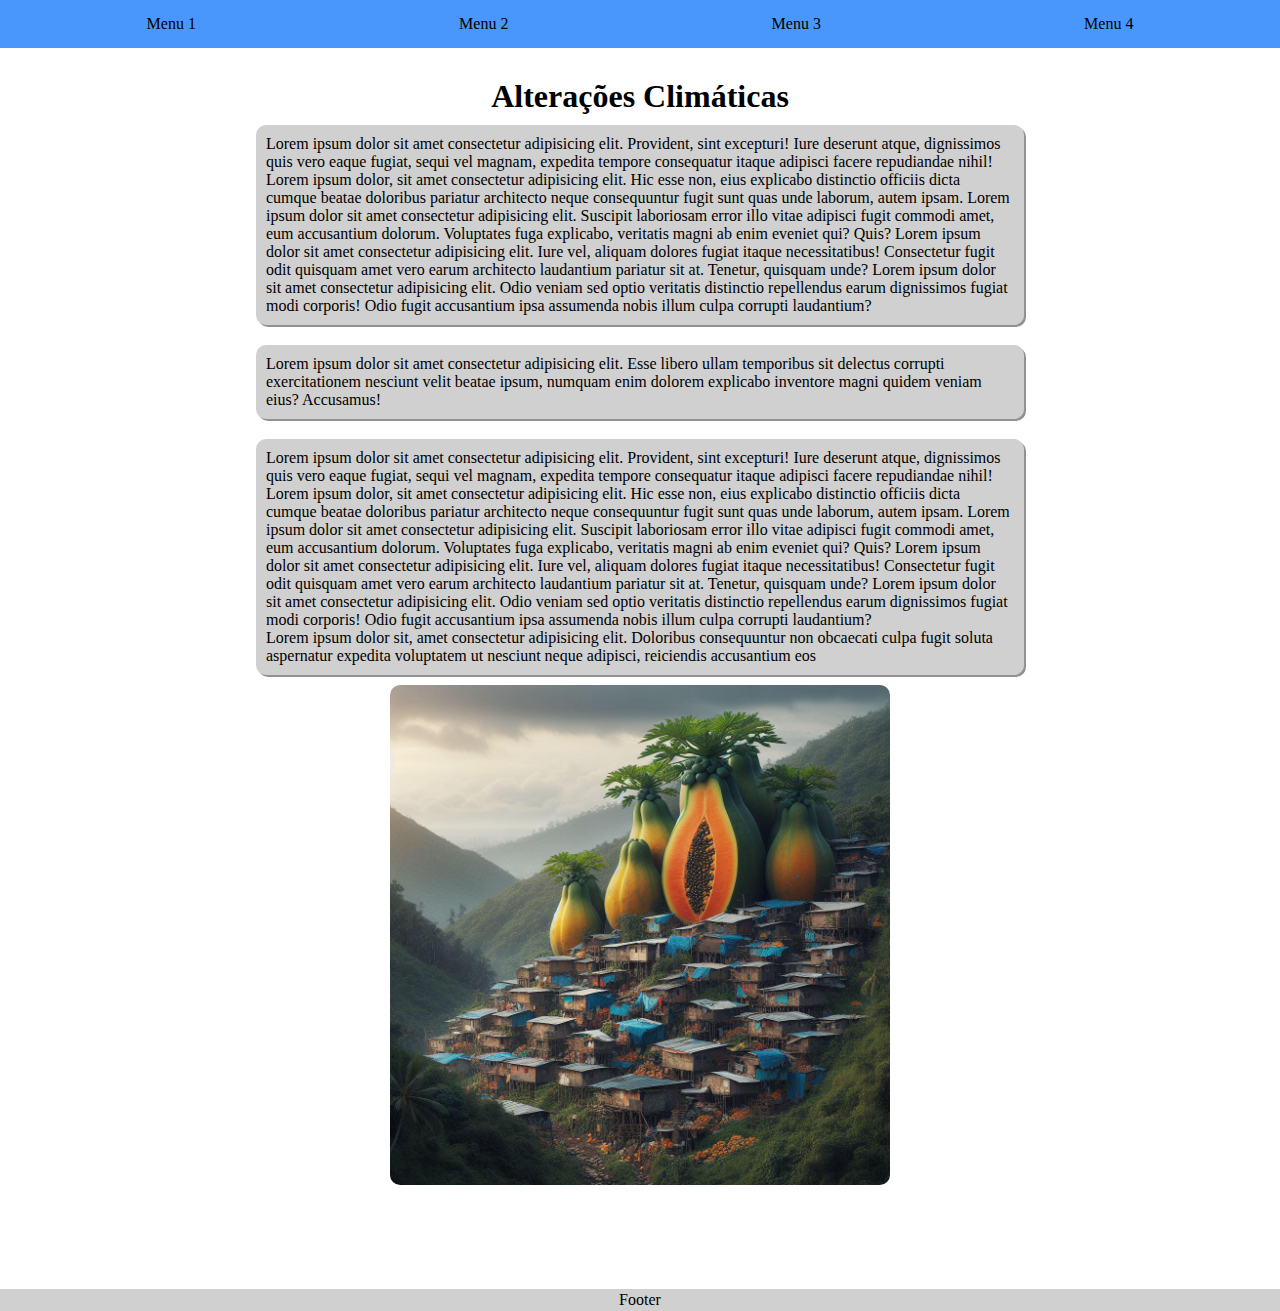
==== index.html @ df06f580 "a" ====
<!DOCTYPE html>
<html lang="pt-br">
<head>
    <meta charset="UTF-8">
    <meta name="viewport" content="width=device-width, initial-scale=1.0">
    <title>APS - PWR</title>
    <link rel="stylesheet" href="estilos/style.css">
</head>
<body>
    <header>
        <!-- Caso agente queira fazer um menú interativo, mais pra frente se tiver muitos tópicos é possivel redirecionar rapidamente com 1 click no menu -->
        <menu>
            <ul class="containerMenu">
                <li>Menu 1</li>
                <li>Menu 2</li>
                <li>Menu 3</li>
                <li>Menu 4</li>
            </ul>
        </menu>
    </header>
    <h1>Alterações Climáticas</h1>
    <!-- Onde colocaremos nosso conteudo -->
    <main class="containerTexto">
        <div class="ScreenTexto">
            <p>Lorem ipsum dolor sit amet consectetur adipisicing elit. Provident, sint excepturi! Iure deserunt atque, dignissimos quis vero eaque fugiat, sequi vel magnam, expedita tempore consequatur itaque adipisci facere repudiandae nihil!</p>
            <p>Lorem ipsum dolor, sit amet consectetur adipisicing elit. Hic esse non, eius explicabo distinctio officiis dicta cumque beatae doloribus pariatur architecto neque consequuntur fugit sunt quas unde laborum, autem ipsam. Lorem ipsum dolor sit amet consectetur adipisicing elit. Suscipit laboriosam error illo vitae adipisci fugit commodi amet, eum accusantium dolorum. Voluptates fuga explicabo, veritatis magni ab enim eveniet qui? Quis? Lorem ipsum dolor sit amet consectetur adipisicing elit. Iure vel, aliquam dolores fugiat itaque necessitatibus! Consectetur fugit odit quisquam amet vero earum architecto laudantium pariatur sit at. Tenetur, quisquam unde? Lorem ipsum dolor sit amet consectetur adipisicing elit. Odio veniam sed optio veritatis distinctio repellendus earum dignissimos fugiat modi corporis! Odio fugit accusantium ipsa assumenda nobis illum culpa corrupti laudantium?</p>
        </div>
        <div class="ScreenTexto">
            <p>Lorem ipsum dolor sit amet consectetur adipisicing elit. Esse libero ullam temporibus sit delectus corrupti exercitationem nesciunt velit beatae ipsum, numquam enim dolorem explicabo inventore magni quidem veniam eius? Accusamus!</p>
        </div>
        <div class="ScreenTexto">
            <p>Lorem ipsum dolor sit amet consectetur adipisicing elit. Provident, sint excepturi! Iure deserunt atque, dignissimos quis vero eaque fugiat, sequi vel magnam, expedita tempore consequatur itaque adipisci facere repudiandae nihil!</p>
            <p>Lorem ipsum dolor, sit amet consectetur adipisicing elit. Hic esse non, eius explicabo distinctio officiis dicta cumque beatae doloribus pariatur architecto neque consequuntur fugit sunt quas unde laborum, autem ipsam. Lorem ipsum dolor sit amet consectetur adipisicing elit. Suscipit laboriosam error illo vitae adipisci fugit commodi amet, eum accusantium dolorum. Voluptates fuga explicabo, veritatis magni ab enim eveniet qui? Quis? Lorem ipsum dolor sit amet consectetur adipisicing elit. Iure vel, aliquam dolores fugiat itaque necessitatibus! Consectetur fugit odit quisquam amet vero earum architecto laudantium pariatur sit at. Tenetur, quisquam unde? Lorem ipsum dolor sit amet consectetur adipisicing elit. Odio veniam sed optio veritatis distinctio repellendus earum dignissimos fugiat modi corporis! Odio fugit accusantium ipsa assumenda nobis illum culpa corrupti laudantium?</p>
            <p>Lorem ipsum dolor sit, amet consectetur adipisicing elit. Doloribus consequuntur non obcaecati culpa fugit soluta aspernatur expedita voluptatem ut nesciunt neque adipisci, reiciendis accusantium eos</p>
        </div>
        <div>
            <img src="imagens/MorroMamao.jpg" alt="MorrmoMamões" class="imagem">
        </div>
    </main>
    <!-- Onde vai ficar nosso rodapé, colocaremos dados nossos -->
    <footer>
        <p>Footer</p>
    </footer>
</body>
</html>
---- estilos/style.css ----
* {
    box-sizing: border-box;
    padding: 0px;
    margin: 0px;

    
}
menu {
    background-color: rgb(73, 151, 253);
    padding: 15px;
    margin-bottom: 30px;
}
menu ul li {
    cursor: pointer;
}
.containerMenu {
    display: flex;
    justify-content: space-around;
    flex-direction: row;
    list-style-type: none;
}
h1 {
    text-align: center;
    
}
.containerTexto {
    display: flex;
    justify-content: center;
    flex-direction: column;
    align-items: center;
}
.ScreenTexto {
    background-color: #70707054;

    width: 60%;
    margin: 10px;
    padding: 10px;

    border-radius: 10px;
    box-shadow: 2px 2px 0px 0px rgb(146, 145, 145);
}
.imagem {
    justify-content: center;
    border-radius: 10px;
    width: 500px;
}








footer {
    background-color: #70707054;
    margin: 100px 0px 0px 0px;
    padding: 2px;
    text-align: center;
}
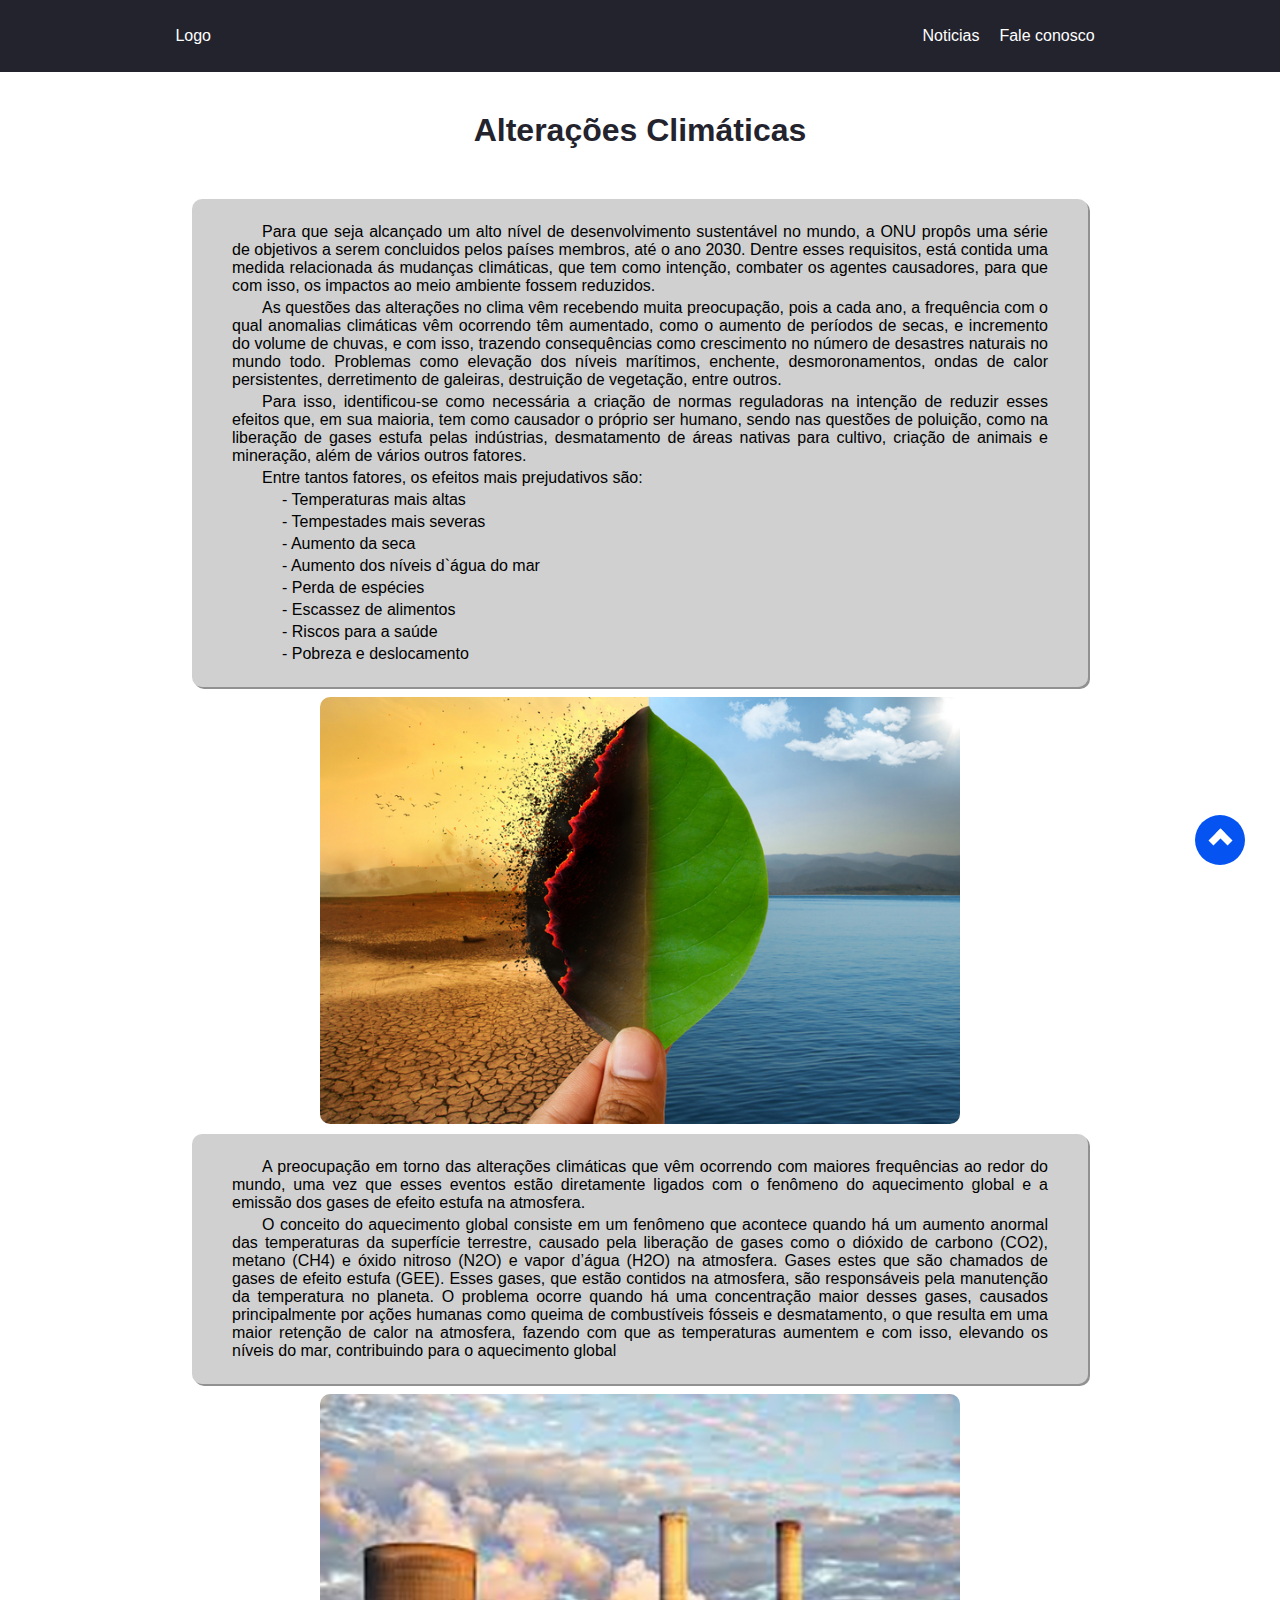
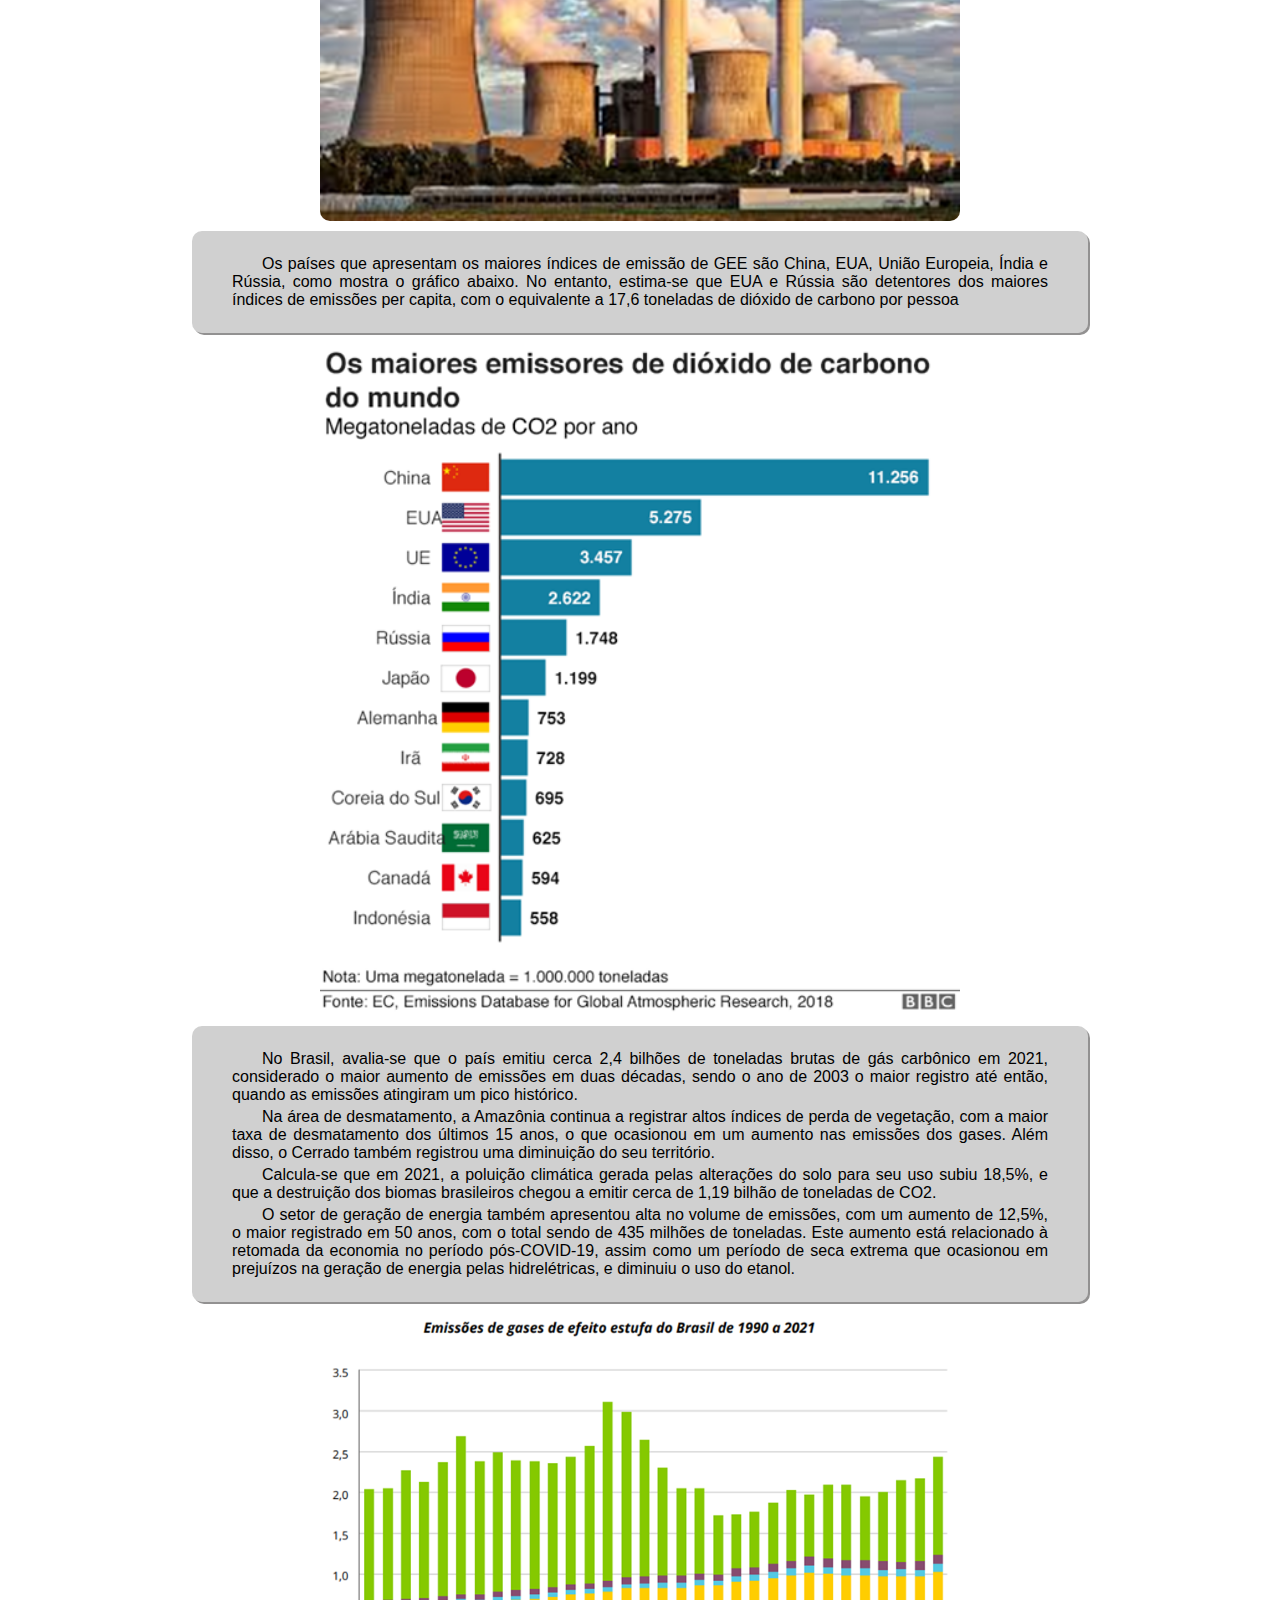
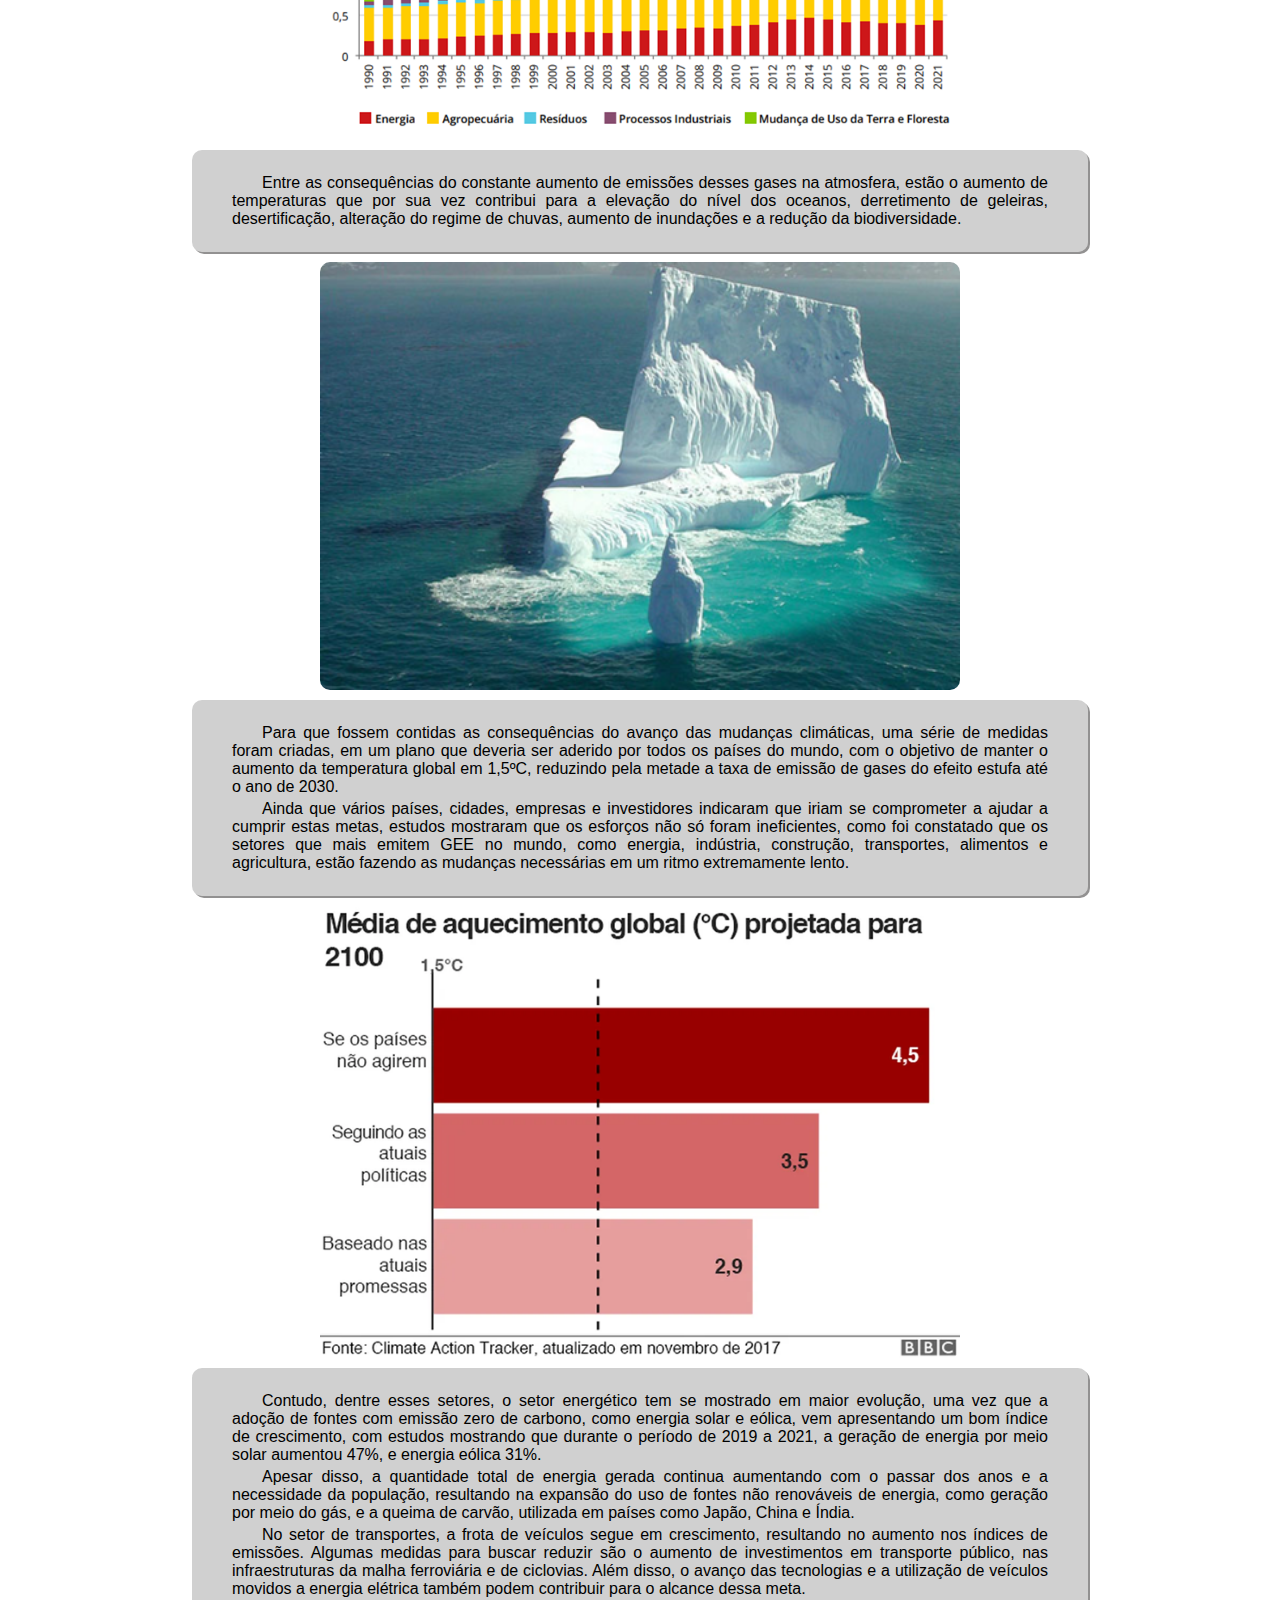
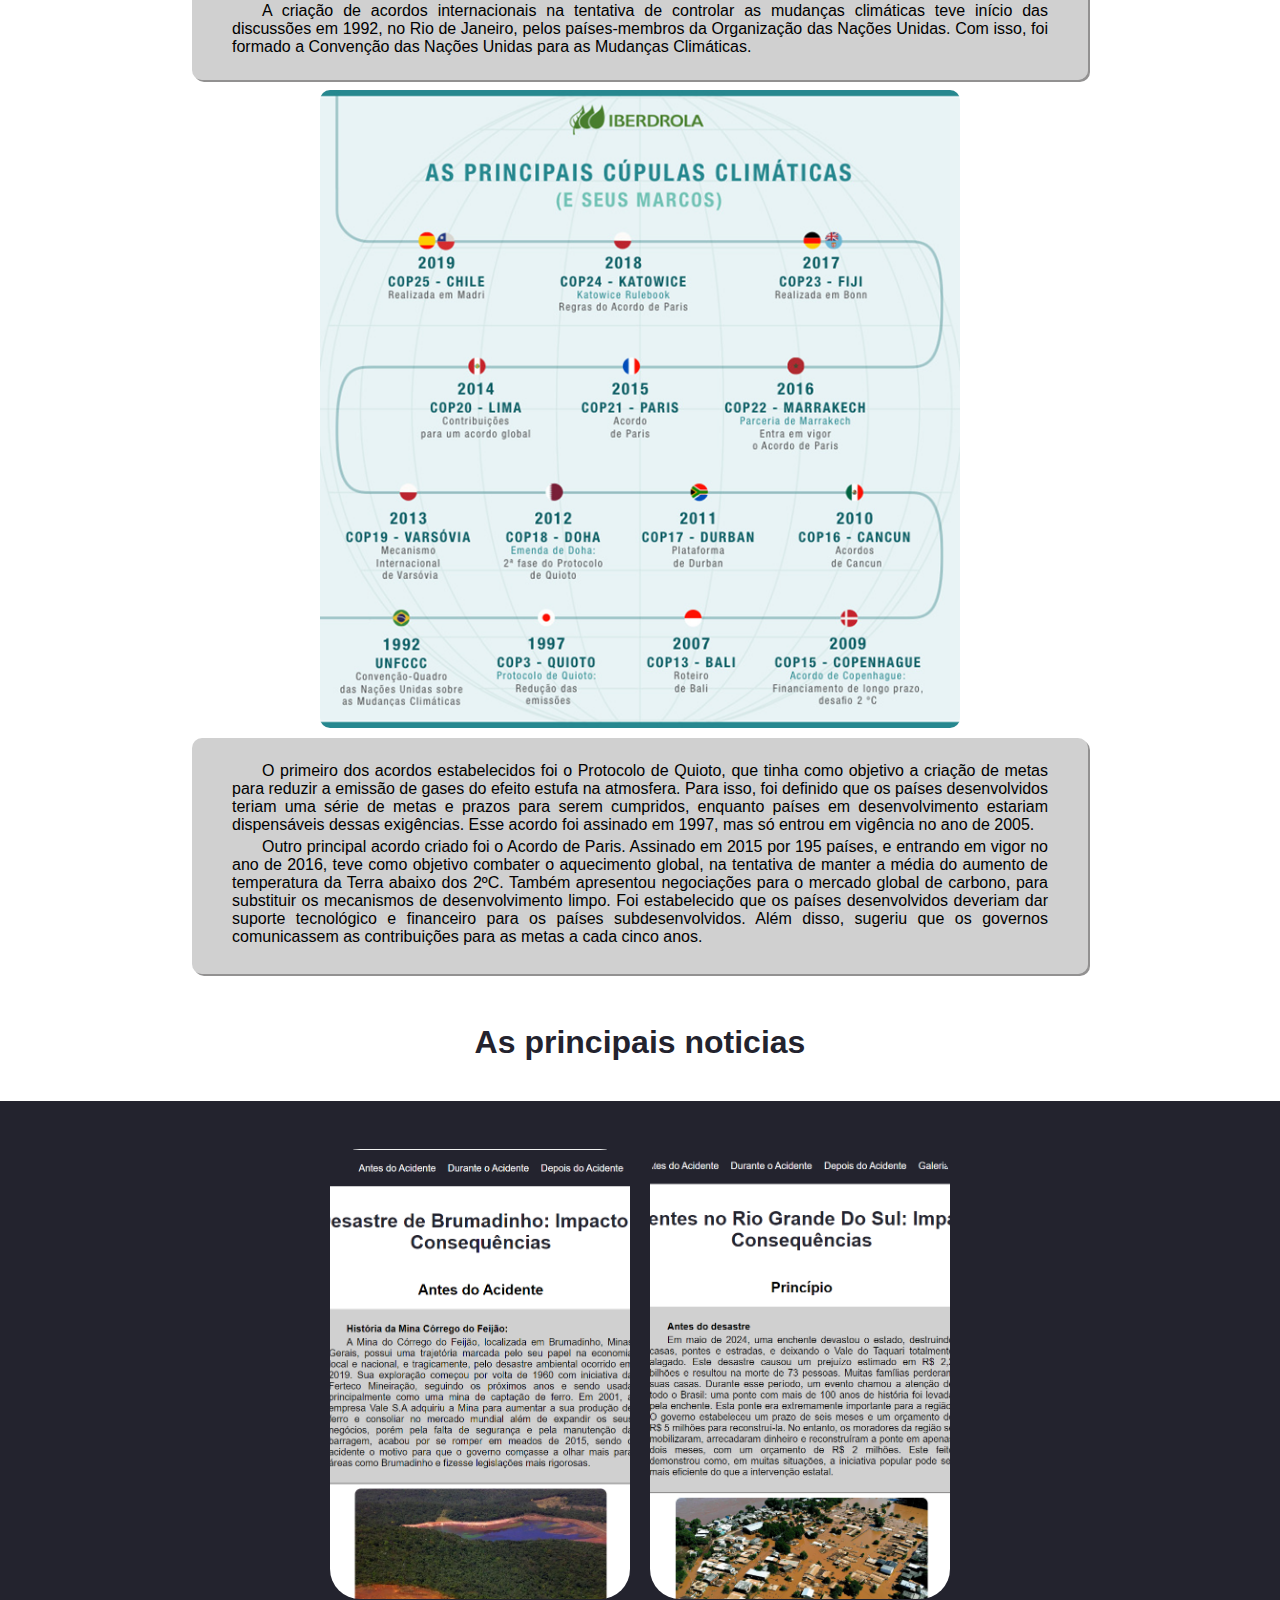
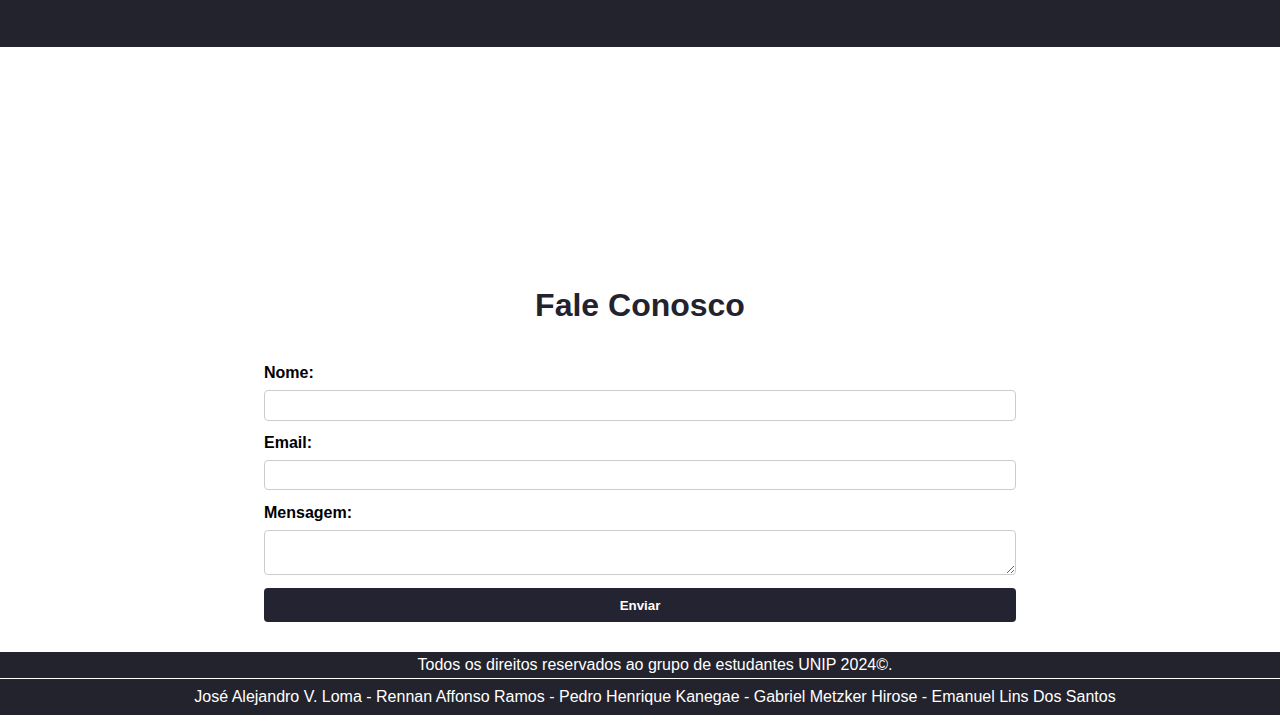
==== commit 26a72573: "finalizado" ====
--- a/index.html
+++ b/index.html
@@ -9,37 +9,128 @@
 <body>
     <header>
         <!-- Caso agente queira fazer um menú interativo, mais pra frente se tiver muitos tópicos é possivel redirecionar rapidamente com 1 click no menu -->
-        <menu>
-            <ul class="containerMenu">
-                <li>Menu 1</li>
-                <li>Menu 2</li>
-                <li>Menu 3</li>
-                <li>Menu 4</li>
+        <nav id="nav">
+            <a href="/" id="logo">Logo</a>
+                <div id="hamburguer" >
+                    <span class="animacao"></span>
+                    <span class="animacao"></span>
+                    <span class="animacao"></span>
+                    <span class="animacao"></span>
+                    <button id="screen_burguer"  onclick="burguer()">
+                        <div id="elementBurguer">
+                            <a id="burguer">
+                                <span></span>
+                                <span></span>
+                                <span></span>
+                                <span></span>
+                            </a>
+                        </div>
+                    </button>
+                </div>
+            </button>
+            <ul id="menu" role="menu">
+                <li><a href="#noticias">Noticias</a></li>
+                <li><a href="#contato">Fale conosco</a></li>
             </ul>
-        </menu>
+        </nav>
     </header>
+    <main></main>
     <h1>Alterações Climáticas</h1>
     <!-- Onde colocaremos nosso conteudo -->
     <main class="containerTexto">
         <div class="ScreenTexto">
-            <p>Lorem ipsum dolor sit amet consectetur adipisicing elit. Provident, sint excepturi! Iure deserunt atque, dignissimos quis vero eaque fugiat, sequi vel magnam, expedita tempore consequatur itaque adipisci facere repudiandae nihil!</p>
-            <p>Lorem ipsum dolor, sit amet consectetur adipisicing elit. Hic esse non, eius explicabo distinctio officiis dicta cumque beatae doloribus pariatur architecto neque consequuntur fugit sunt quas unde laborum, autem ipsam. Lorem ipsum dolor sit amet consectetur adipisicing elit. Suscipit laboriosam error illo vitae adipisci fugit commodi amet, eum accusantium dolorum. Voluptates fuga explicabo, veritatis magni ab enim eveniet qui? Quis? Lorem ipsum dolor sit amet consectetur adipisicing elit. Iure vel, aliquam dolores fugiat itaque necessitatibus! Consectetur fugit odit quisquam amet vero earum architecto laudantium pariatur sit at. Tenetur, quisquam unde? Lorem ipsum dolor sit amet consectetur adipisicing elit. Odio veniam sed optio veritatis distinctio repellendus earum dignissimos fugiat modi corporis! Odio fugit accusantium ipsa assumenda nobis illum culpa corrupti laudantium?</p>
+            <p>Para que seja alcançado um alto nível de desenvolvimento sustentável no mundo, a ONU propôs uma série de objetivos a serem concluidos pelos países membros, até o ano 2030. Dentre esses requisitos, está contida uma medida relacionada ás mudanças climáticas, que tem como intenção, combater os agentes causadores, para que com isso, os impactos ao meio ambiente fossem reduzidos.</p>
+            <p>As questões das alterações no clima vêm recebendo muita preocupação, pois a cada ano, a frequência com o qual anomalias climáticas vêm ocorrendo têm aumentado, como o aumento de períodos de secas, e incremento do volume de chuvas, e com isso, trazendo consequências como crescimento no número de desastres naturais no mundo todo. Problemas como elevação dos níveis marítimos, enchente, desmoronamentos, ondas de calor persistentes, derretimento de galeiras, destruição de vegetação, entre outros.</p>
+            <p>Para isso, identificou-se como necessária a criação de normas reguladoras na intenção de reduzir esses efeitos que, em sua maioria, tem como causador o próprio ser humano, sendo nas questões de poluição, como na liberação de gases estufa pelas indústrias, desmatamento de áreas nativas para cultivo, criação de animais e mineração, além de vários outros fatores.</p>
+            <p>Entre tantos fatores, os efeitos mais prejudativos são:</p>
+            <li>- Temperaturas mais altas</li>
+            <li>- Tempestades mais severas</li>
+            <li>- Aumento da seca</li>
+            <li>- Aumento dos níveis d`água do mar</li>
+            <li>- Perda de espécies</li>
+            <li>- Escassez de alimentos</li>
+            <li>- Riscos para a saúde</li>
+            <li>- Pobreza e deslocamento</li>
         </div>
+        <img src="imagens/Imagem-Intro.jpg" alt="poluição">
         <div class="ScreenTexto">
-            <p>Lorem ipsum dolor sit amet consectetur adipisicing elit. Esse libero ullam temporibus sit delectus corrupti exercitationem nesciunt velit beatae ipsum, numquam enim dolorem explicabo inventore magni quidem veniam eius? Accusamus!</p>
+            <p>A preocupação em torno das alterações climáticas que vêm ocorrendo com maiores frequências ao redor do mundo, uma vez que esses eventos estão diretamente ligados com o fenômeno do aquecimento global e a emissão dos gases de efeito estufa na atmosfera.</p>
+            <p>O conceito do aquecimento global consiste em um fenômeno que acontece quando há um aumento anormal das temperaturas da superfície terrestre, causado pela liberação de gases como o dióxido de carbono (CO2), metano (CH4) e óxido nitroso (N2O) e vapor d’água (H2O) na atmosfera. Gases estes que são chamados de gases de efeito estufa (GEE). Esses gases, que estão contidos na atmosfera, são responsáveis pela manutenção da temperatura no planeta. O problema ocorre quando há uma concentração maior desses gases, causados principalmente por ações humanas como queima de combustíveis fósseis e desmatamento, o que resulta em uma maior retenção de calor na atmosfera, fazendo com que as temperaturas aumentem e com isso, elevando os níveis do mar, contribuindo para o aquecimento global</p>
         </div>
+        <img src="imagens/Image-2.png" alt="usinas">
         <div class="ScreenTexto">
-            <p>Lorem ipsum dolor sit amet consectetur adipisicing elit. Provident, sint excepturi! Iure deserunt atque, dignissimos quis vero eaque fugiat, sequi vel magnam, expedita tempore consequatur itaque adipisci facere repudiandae nihil!</p>
-            <p>Lorem ipsum dolor, sit amet consectetur adipisicing elit. Hic esse non, eius explicabo distinctio officiis dicta cumque beatae doloribus pariatur architecto neque consequuntur fugit sunt quas unde laborum, autem ipsam. Lorem ipsum dolor sit amet consectetur adipisicing elit. Suscipit laboriosam error illo vitae adipisci fugit commodi amet, eum accusantium dolorum. Voluptates fuga explicabo, veritatis magni ab enim eveniet qui? Quis? Lorem ipsum dolor sit amet consectetur adipisicing elit. Iure vel, aliquam dolores fugiat itaque necessitatibus! Consectetur fugit odit quisquam amet vero earum architecto laudantium pariatur sit at. Tenetur, quisquam unde? Lorem ipsum dolor sit amet consectetur adipisicing elit. Odio veniam sed optio veritatis distinctio repellendus earum dignissimos fugiat modi corporis! Odio fugit accusantium ipsa assumenda nobis illum culpa corrupti laudantium?</p>
-            <p>Lorem ipsum dolor sit, amet consectetur adipisicing elit. Doloribus consequuntur non obcaecati culpa fugit soluta aspernatur expedita voluptatem ut nesciunt neque adipisci, reiciendis accusantium eos</p>
+            <p>Os países que apresentam os maiores índices de emissão de GEE são China, EUA, União Europeia, Índia e Rússia, como mostra o gráfico abaixo. No entanto, estima-se que EUA e Rússia são detentores dos maiores índices de emissões per capita, com o equivalente  a 17,6 toneladas de dióxido de carbono por pessoa </p>
         </div>
-        <div>
-            <img src="imagens/MorroMamao.jpg" alt="MorrmoMamões" class="imagem">
+        <img src="imagens/image-Paises.png" alt="grafio">
+        <div class="ScreenTexto">
+            <p>No Brasil, avalia-se que o país emitiu cerca 2,4 bilhões de toneladas brutas de gás carbônico em 2021, considerado o maior aumento de emissões em duas décadas, sendo o ano de 2003 o maior registro até então, quando as emissões atingiram um pico histórico. </p>
+            <p>Na área de desmatamento, a Amazônia continua a registrar altos índices de perda de vegetação, com a maior taxa de desmatamento dos últimos 15 anos, o que ocasionou em um aumento nas emissões dos gases.  Além disso, o Cerrado também registrou uma diminuição do seu território. </p>
+            <p>Calcula-se que em 2021, a poluição climática gerada pelas alterações do solo para seu uso subiu 18,5%, e que a destruição dos biomas brasileiros chegou a emitir cerca de 1,19 bilhão de toneladas de CO2. </p>
+            <p>O setor de geração de energia também apresentou alta no volume de emissões, com um aumento de 12,5%, o maior registrado em 50 anos, com o total sendo de 435 milhões de toneladas. Este aumento está relacionado à retomada da economia no período pós-COVID-19, assim como um período de seca extrema que ocasionou em prejuízos na geração de energia pelas hidrelétricas, e diminuiu o uso do etanol.</p>
+        </div>
+        <img src="imagens/image-grafic.png"grafico">
+        <div class="ScreenTexto">
+            <p>Entre as consequências do constante aumento de emissões desses gases na atmosfera, estão o aumento de temperaturas que por sua vez contribui para a elevação do nível dos oceanos, derretimento de geleiras, desertificação, alteração do regime de chuvas, aumento de inundações e a redução da biodiversidade. </p>
+        </div>
+        <img src="imagens/image-iceberg.png" alt="">
+        <div class="ScreenTexto">
+            <p>Para que fossem contidas as consequências do avanço das mudanças climáticas, uma série de medidas foram criadas, em um plano que deveria ser aderido por todos os países do mundo, com o objetivo de manter o aumento da temperatura global em 1,5ºC, reduzindo pela metade a taxa de emissão de gases do efeito estufa até o ano de 2030.</p>
+            <p>Ainda que vários países, cidades, empresas e investidores indicaram que iriam se comprometer a ajudar a cumprir estas metas, estudos mostraram que os esforços não só foram ineficientes, como foi constatado que os setores que mais emitem GEE no mundo, como energia, indústria, construção, transportes, alimentos e agricultura, estão fazendo as mudanças necessárias em um ritmo extremamente lento.</p>
+        </div>
+        <img src="imagens/image-aquec.png" alt="">
+        <div class="ScreenTexto">
+            <p>Contudo, dentre esses setores, o setor energético tem se mostrado em maior evolução, uma vez que a adoção de fontes com emissão zero de carbono, como energia solar e eólica, vem apresentando um bom índice de crescimento, com estudos mostrando que durante o período de 2019 a 2021, a geração de energia por meio solar aumentou 47%, e energia eólica 31%.</p>
+            <p>Apesar disso, a quantidade total de energia gerada continua aumentando com o passar dos anos e a necessidade da população, resultando na expansão do uso de fontes não renováveis de energia, como geração por meio do gás, e a queima de carvão, utilizada em países como Japão, China e Índia.</p>
+            <p>No setor de transportes, a frota de veículos segue em crescimento, resultando no aumento nos índices de emissões. Algumas medidas para buscar reduzir são o aumento de investimentos em transporte público, nas infraestruturas da malha ferroviária e de ciclovias. Além disso, o avanço das tecnologias e a utilização de veículos movidos a energia elétrica também podem contribuir para o alcance dessa meta.</p>
+            <p>A criação de acordos internacionais na tentativa de controlar as mudanças climáticas teve início das discussões em 1992, no Rio de Janeiro, pelos países-membros da Organização das Nações Unidas. Com isso, foi formado a Convenção das Nações Unidas para as Mudanças Climáticas.</p>
+        </div>
+        <img src="imagens/image-cúpulas.png" alt="">
+        <div class="ScreenTexto">
+            <p>O primeiro dos acordos estabelecidos foi o Protocolo de Quioto, que tinha como objetivo a criação de metas para reduzir a emissão de gases do efeito estufa na atmosfera. Para isso, foi definido que os países desenvolvidos teriam uma série de metas e prazos para serem cumpridos, enquanto países em desenvolvimento estariam dispensáveis dessas exigências. Esse acordo foi assinado em 1997, mas só entrou em vigência no ano de 2005. </p>
+            <p>Outro principal acordo criado foi o Acordo de Paris. Assinado em 2015 por 195 países, e entrando em vigor no ano de 2016, teve como objetivo combater o aquecimento global, na tentativa de manter a média do aumento de temperatura da Terra abaixo dos 2ºC. Também apresentou negociações para o mercado global de carbono, para substituir os mecanismos de desenvolvimento limpo. Foi estabelecido que os países desenvolvidos deveriam dar suporte tecnológico e financeiro para os países subdesenvolvidos. Além disso, sugeriu que os governos comunicassem as contribuições para as metas a cada cinco anos.</p>
+            <p></p>
         </div>
     </main>
-    <!-- Onde vai ficar nosso rodapé, colocaremos dados nossos -->
+    <h1>As principais noticias</h2>
+    <section class="content flex" id="noticias">
+        <a href="Paginas/brumadinho.html" target="_blank" id="Brumadinho">
+            <div class="img-port" style="background-image: url(imagens/Brumadinho.png);">
+                <div class="overlay">
+                    <h2>MG - Brumadinhos</h2>
+                    <p id="pOverlay">Acidente que ocorre em Brumadinhos que causa mais de 270 mortos e desparecidos até o momento, um desastre ambiental chocante ocorrido em 2019</p>
+                </div>
+            </div>
+        </a>
+        <a href="Paginas/RioGrandeSul.html" target="_blank" id="RioGrandeDoSul">
+            <div class="img-port" style="background-image: url(imagens/RioGrandeDSul.png);">
+                <div class="overlay">
+                    <h2>Rio Grande Do Sul</h2>
+                    <p id="pOverlay">Recentemente houve um grande enchente que devastou o estado, causando prejuízo de R$ 2,2 bilhões e na morte de 73 pessoas além de desaparecidos. Vai ser marcado na história o incidente que parou o Brasil e chocou o mundo.</p>
+                </div>
+            </div>
+        </a>
+    </section>
+    <section id="contato">
+        <h1>Fale Conosco</h1>
+        <form action="#" method="post">
+            <label for="nome">Nome:</label>
+            <input type="text" id="nome" name="nome" required>
+            <label for="email">Email:</label>
+            <input type="email" id="email" name="email" required>
+            <label for="mensagem">Mensagem:</label>
+            <textarea id="mensagem" name="mensagem" required></textarea>
+            <button type="submit">Enviar</button>
+        </form>
+    </section>
     <footer>
-        <p>Footer</p>
+        <p>Todos os direitos reservados ao grupo de estudantes UNIP 2024©.</p> 
     </footer>
+    <a href="#top" id="btnTop">
+        <div class="arrow up"></div>
+    </a>
+    <div class="copyrightText">
+        <p>José Alejandro V. Loma  -  Rennan Affonso Ramos  -  Pedro Henrique Kanegae  -  Gabriel Metzker Hirose  -  Emanuel Lins Dos Santos</p>
+    </div>
+    <script src="script.js"></script>
 </body>
 </html>--- a/estilos/style.css
+++ b/estilos/style.css
@@ -3,38 +3,170 @@
     padding: 0px;
     margin: 0px;
 
-    
-}
-menu {
-    background-color: rgb(73, 151, 253);
-    padding: 15px;
-    margin-bottom: 30px;
-}
-menu ul li {
-    cursor: pointer;
-}
-.containerMenu {
-    display: flex;
+    font-family: Arial, 'Times New Roman', sans-serif;
+    list-style-type: none;
+}
+html {
+    scroll-behavior: smooth;
+    height: auto;
+}
+/*  
+ Tema escolhido: no minimo 3 página eno maximo 8 página
+ relatorio de linha: maximo 10 pagina 
+*/
+a {
+    color: white;
+    text-decoration: none;
+}
+h1 {
+    color: #23232e;
+    padding: 2.5rem;
+}
+h2 {
+    padding: .5rem;
+}
+nav {
+    display: flex;
+    
     justify-content: space-around;
+    align-items: center;
+
+    background-color: #23232e;
+    height: 8vh;
+}
+#menu {
+    display: flex;
     flex-direction: row;
-    list-style-type: none;
+}
+#menu li {
+    margin: 0px 10px;
 }
 h1 {
     text-align: center;
     
 }
+
+/* ~ Inicio burguer ~ */
+.flex {
+    display: flex;
+}
+#screen_burguer {
+    display: none;
+    background-color: #23232e;
+    border: none;
+    cursor: pointer;
+}
+#burguer {
+    position: relative;
+    background-color: #23232e;
+    cursor: pointer;
+    display: flex;
+    justify-content: center;
+    align-items: center;
+    width: 45px;
+    height: 50px;
+}
+a#burguer span {
+    position: absolute;
+    width: 100%;
+    height: 4px;
+
+    background-color: white;
+    transition: 0.2s all ease;
+}
+
+/* Está é a posição em que deixamos nossos 'traços em branco' parecido ao menu burguer */
+a#burguer span:nth-child(1) {
+    transform: translateY(-10px);
+}
+
+a#burguer span:nth-child(2) {
+    transform: translateY(10px);
+}
+
+/* Está é a a posição que faz ao passar o mouse emcima :hover */
+a#burguer:hover span:nth-child(1) {
+    transform: translateY(-15px);
+}
+
+a#burguer:hover span:nth-child(2) {
+    transform: translateY(15px);
+}
+
+/* Quando se está clicado no burguer ele meio que sobe um pouco até desaparecer pois tem opacity 0  */
+a#burguer.active span:nth-child(1) {
+    transform: translateY(-30px);
+    opacity: 0;
+}
+
+a#burguer.active span:nth-child(2) {
+    transform: translateY(30px);
+    opacity: 0;
+}
+
+/* Rotação para fazer um X */
+a#burguer.active span:nth-child(3),
+a#burguer:active span:nth-child(4) {
+    transform: rotate(0deg);
+
+}
+
+a#burguer.active span:nth-child(3) {
+    transform: rotate(-45deg);
+
+}
+
+a#burguer.active span:nth-child(4) {
+    transform: rotate(45deg);
+
+}
+/* fim do burguer */
+p {
+    display: flex;
+    flex-direction: column;
+
+    margin: 5px;
+
+    text-align: justify;
+    text-indent: 30px;
+    margin: 4px 20px;
+}
+main  li {
+    display: flex;
+    flex-direction: column;
+
+    margin: 5px;
+
+    text-align: justify;
+    text-indent: 30px;
+    margin: 4px 40px;
+
+}
 .containerTexto {
     display: flex;
     justify-content: center;
     flex-direction: column;
+    align-items: center;
+}
+img {
+    width: 50%;
+
+    border-radius: 10px;
+    
+}
+#galeria {
+    display: flex;
+    flex-direction: column;
+    
+    justify-content: center;
     align-items: center;
 }
 .ScreenTexto {
     background-color: #70707054;
 
-    width: 60%;
+    width: 70%;
     margin: 10px;
-    padding: 10px;
+    padding: 20px;
 
     border-radius: 10px;
     box-shadow: 2px 2px 0px 0px rgb(146, 145, 145);
@@ -44,17 +176,212 @@
     border-radius: 10px;
     width: 500px;
 }
-
-
-
-
-
-
-
-
+.flex {
+    display: flex;
+    flex-direction: column;
+    flex-wrap: wrap;
+    flex-direction: row;
+    justify-content: center;
+    align-items: center;
+    position: relative; 
+}
+
+.content::before {
+    content: '';
+    position: absolute;
+    bottom: 0%;
+    width: 100%;
+    height: 75px;
+    
+}
+section.screenTexto.maisProjetos .content {
+    height: auto;
+}
+section.screenTexto.maisProjetos .content::before {
+    visibility: hidden;
+}
+.overlay {
+    display: flex;
+    flex-direction: column;
+    align-items: center;
+    justify-content: space-between;
+
+    position: relative;
+    top: 0;
+    left: 0;
+    font-weight: 500;
+    width: 100%;
+    height: 100%;
+    border-radius: 30px;
+    background-color: rgba(0, 0, 0, 0.5);
+    color: white;
+    opacity: 0;
+}
+
+.overlay:hover {
+    opacity: 1;
+    transition: 1.5s;
+}
+
+.overlay h2 {
+    text-align: center;
+    margin-top: 10px;
+    font-size: 40px;
+}
+
+#pOverlay {
+    display: block;
+    margin: auto 20px;
+
+    text-align: justify;
+}
+#noticias {
+    background-color: #23232e;
+    padding: 40px;
+}
+.img-port {
+    margin: 8px 10px;
+    width: 100%;
+    max-width: 300px;
+    height: 450px;
+    background-color: #0554F2;
+    background-size: cover;
+    background-position: center;
+    border-radius: 30px;
+    transition: 7s;
+    cursor: pointer;
+}
+
+#contato {
+    padding: 200px 0px 30px 0px;
+    max-width: 800px;
+    margin: 0 auto;    
+}
+form {
+    display: flex;
+    flex-direction: column;
+    margin: 0px 3%;
+}
+form h2 {
+    font-weight: bolder;
+    text-align: center;
+}
+form label {
+    margin-bottom: 0.5em;
+    font-weight: bold;
+}
+
+form input, form textarea {
+    margin-bottom: 1em;
+    padding: 0.5em;
+    border: 1px solid #ccc;
+    border-radius: 4px;
+}
+
+form button {
+    padding: 0.7em;
+    border: none;
+    border-radius: 4px;
+    background-color: #232332;
+    color: white;
+    font-weight: bold;
+    cursor: pointer;
+}
+
+form button:hover {
+    background-color: #1a1a2e;
+}
+
+#btnTop {
+    position: fixed;
+    background-color: #0554F2;
+    bottom: 35px;
+    right: 35px;
+    width: 50px;
+    height: 50px;
+    border-radius: 50%;
+    display: flex;
+    flex-direction: row;
+    align-items: center;
+    justify-content: center;
+    cursor: pointer;
+}
+.arrow {
+    border: solid white;
+    border-width: 0 7px 7px 0;
+    padding: 5px;
+    display: inline-block;
+}
+.up {
+    transform: rotate(-135deg);
+    -webkit-transform: rotate(-135deg);
+}
 footer {
-    background-color: #70707054;
-    margin: 100px 0px 0px 0px;
-    padding: 2px;
+    
+    display: flex;
+    align-items: center;
+    justify-content: center;
+    margin-top: 0px;
+
+    background-color: #23232e;
+    color: white;
+}
+.copyrightText {
+    display: flex;
+    align-items: center;
+    justify-content: center;
+
+    color: white;
+    margin-top: 1px;
+    padding: 5px;
     text-align: center;
-}+    background-color: #23232e;
+}
+.ScreenTexto img {
+    margin: 0px 25%;
+}
+#btn-mobile {
+    display: none;
+}
+/* Inicio programação para mobile */
+@media screen and (max-width: 730px) {
+    #screen_burguer {
+        display: block;
+    }
+    #btn-mobile {
+        display: block;
+    }
+    #menu {
+        display: flex;
+        flex-direction: column;
+        position: absolute;
+        width: 100%;
+        top: 60px;
+        right: 0px;
+        background-color: #23232e;
+        height: 0px;
+        z-index: 1000;
+        transition: .6s;
+        visibility: hidden;
+        overflow-y: hidden;
+        
+    }
+    #menu li {
+        padding: 43px 0; 
+    }
+    #menu li:hover {
+        cursor: pointer;
+        background-color: rgba(255, 255, 255, 0.219);
+    }
+    #menu li > a {
+        display: flex;
+        justify-content: center;
+        align-items: center;
+    }
+    
+    #nav.active #menu {
+        height: calc(65vh - 70px);
+        visibility: visible;
+        overflow-y: auto;
+    }    
+}
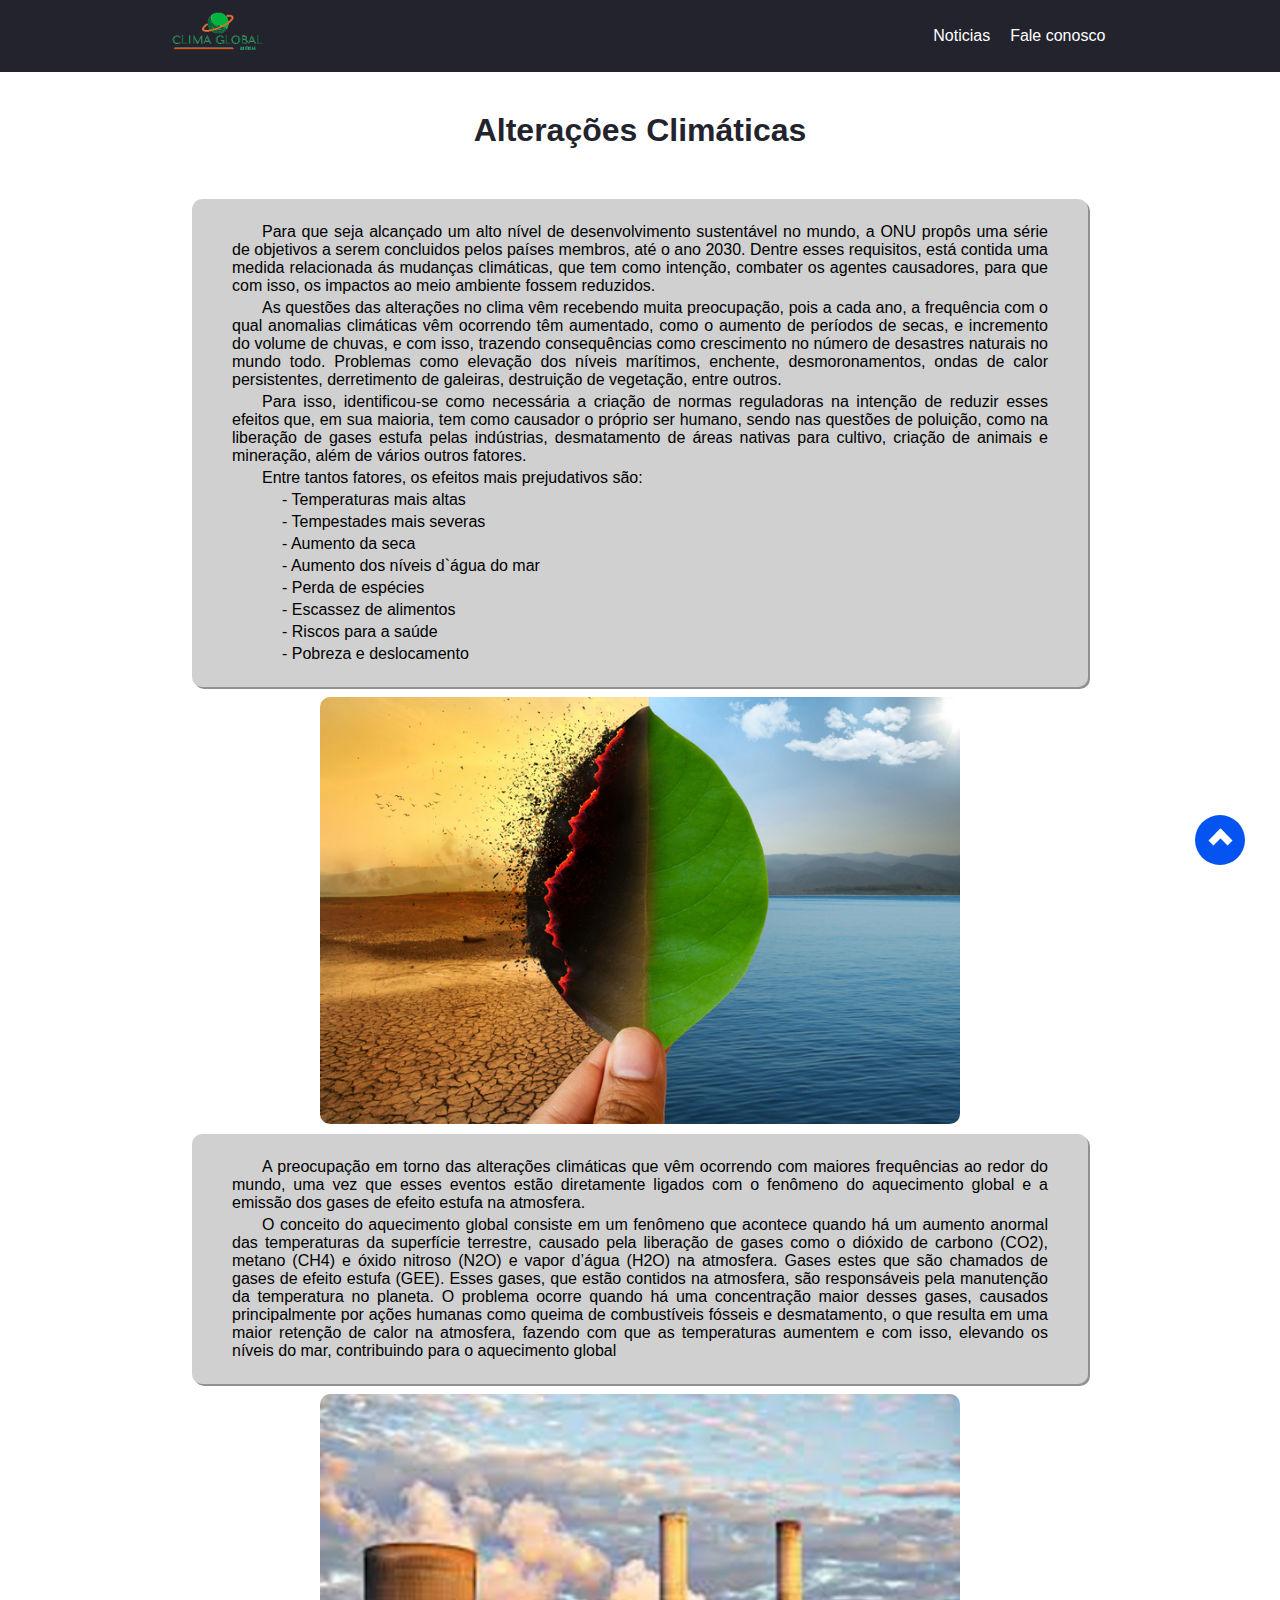
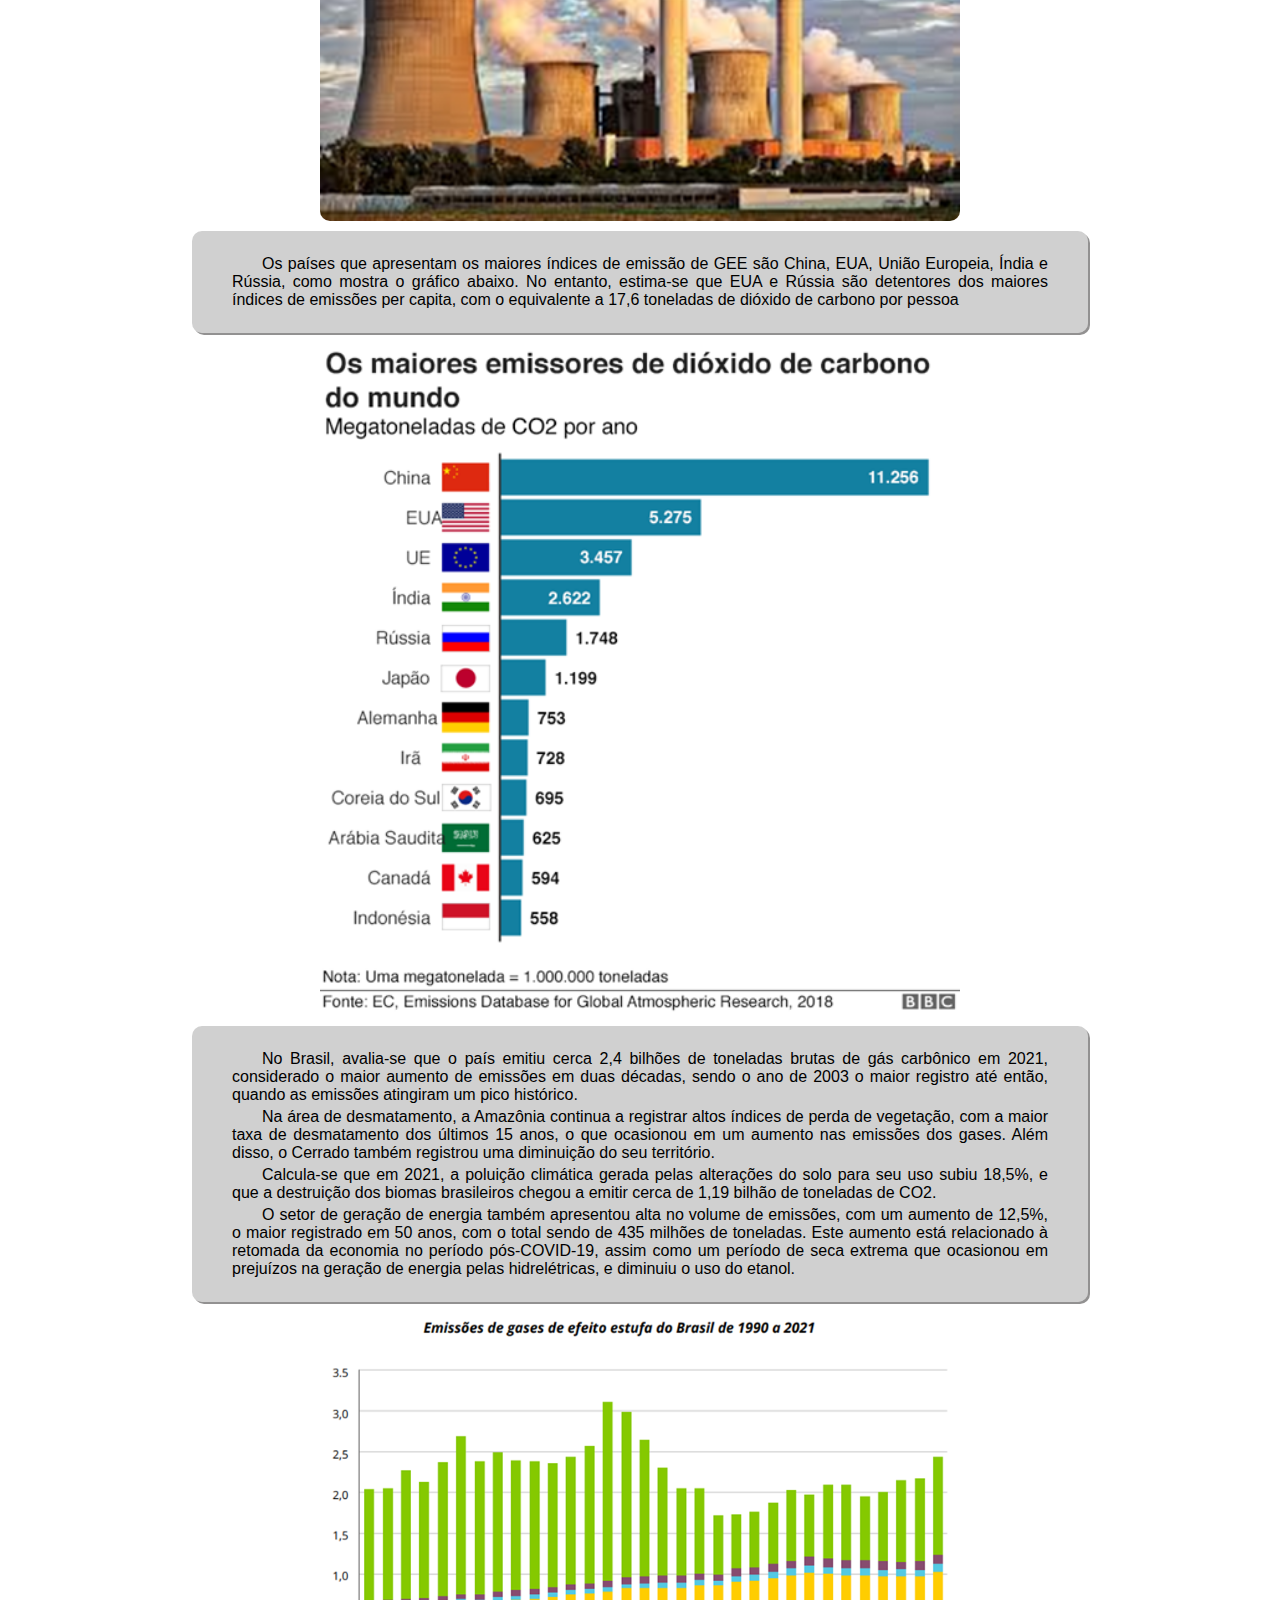
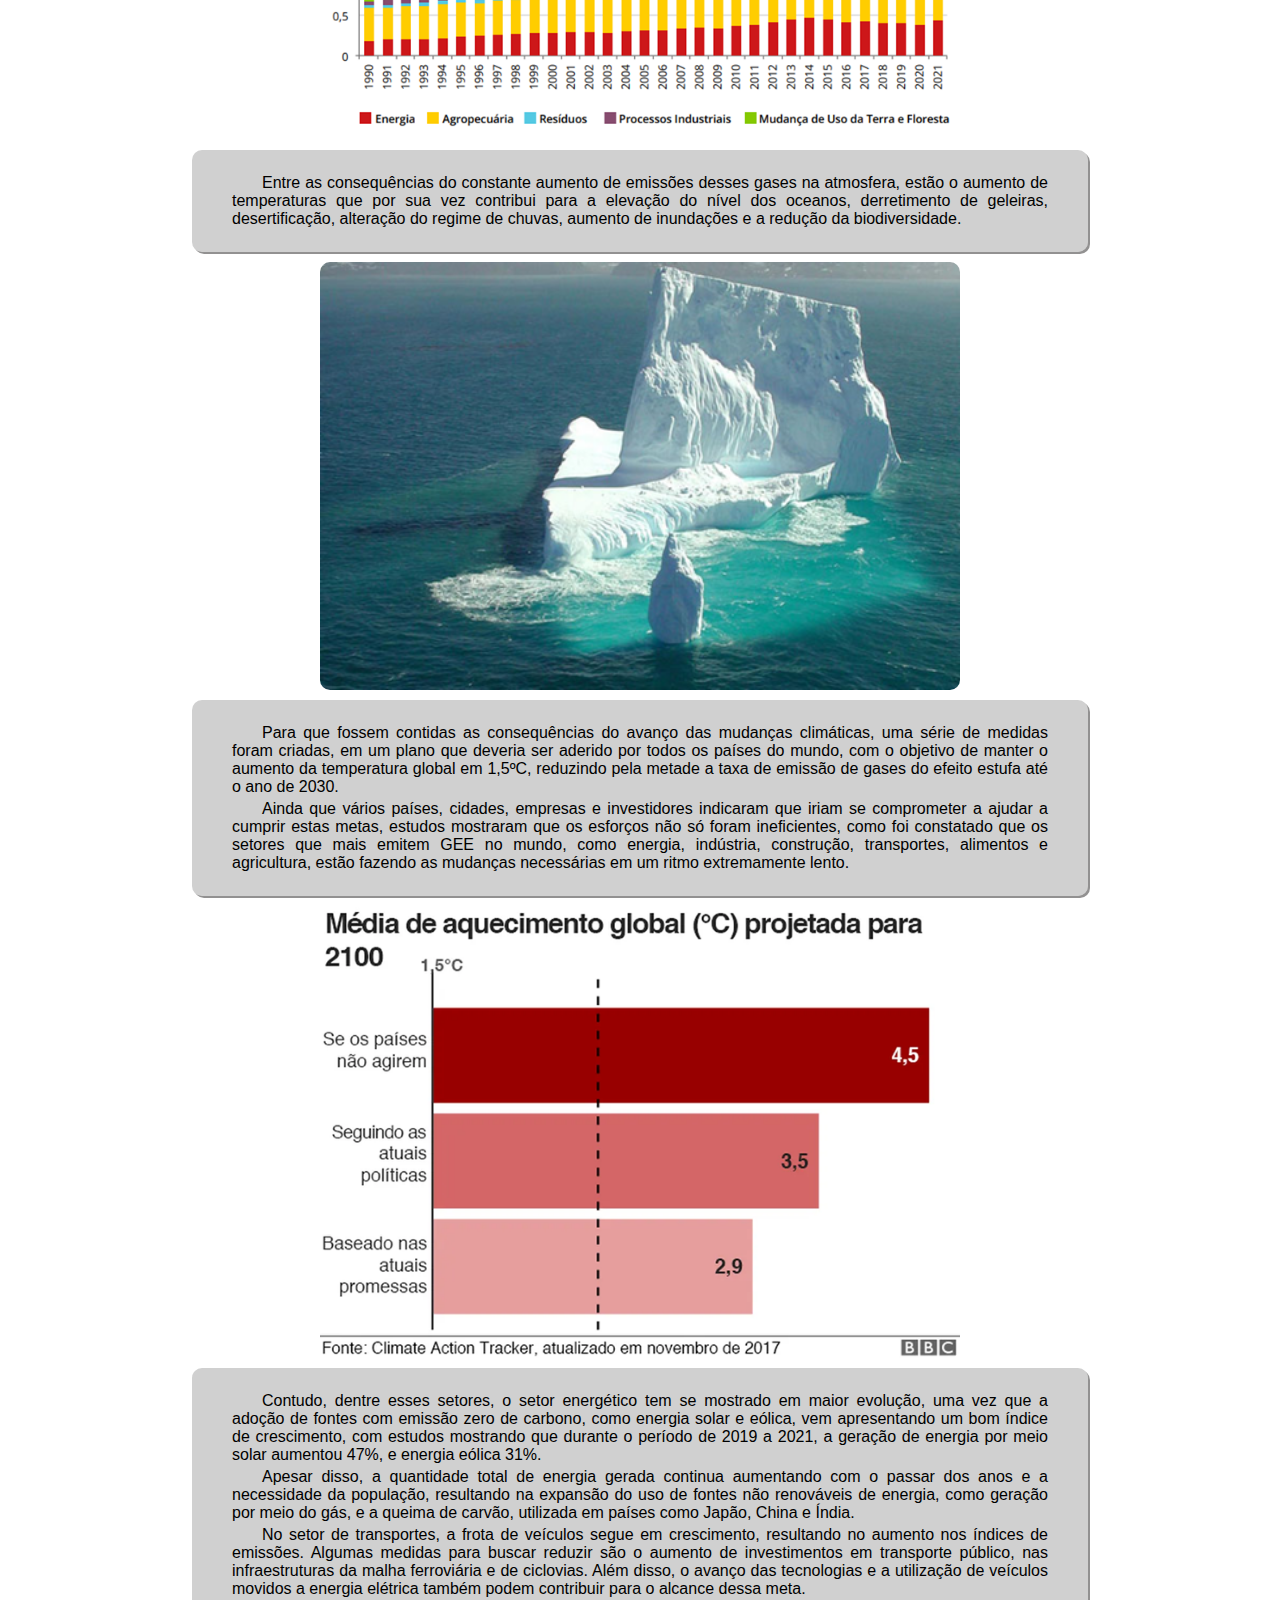
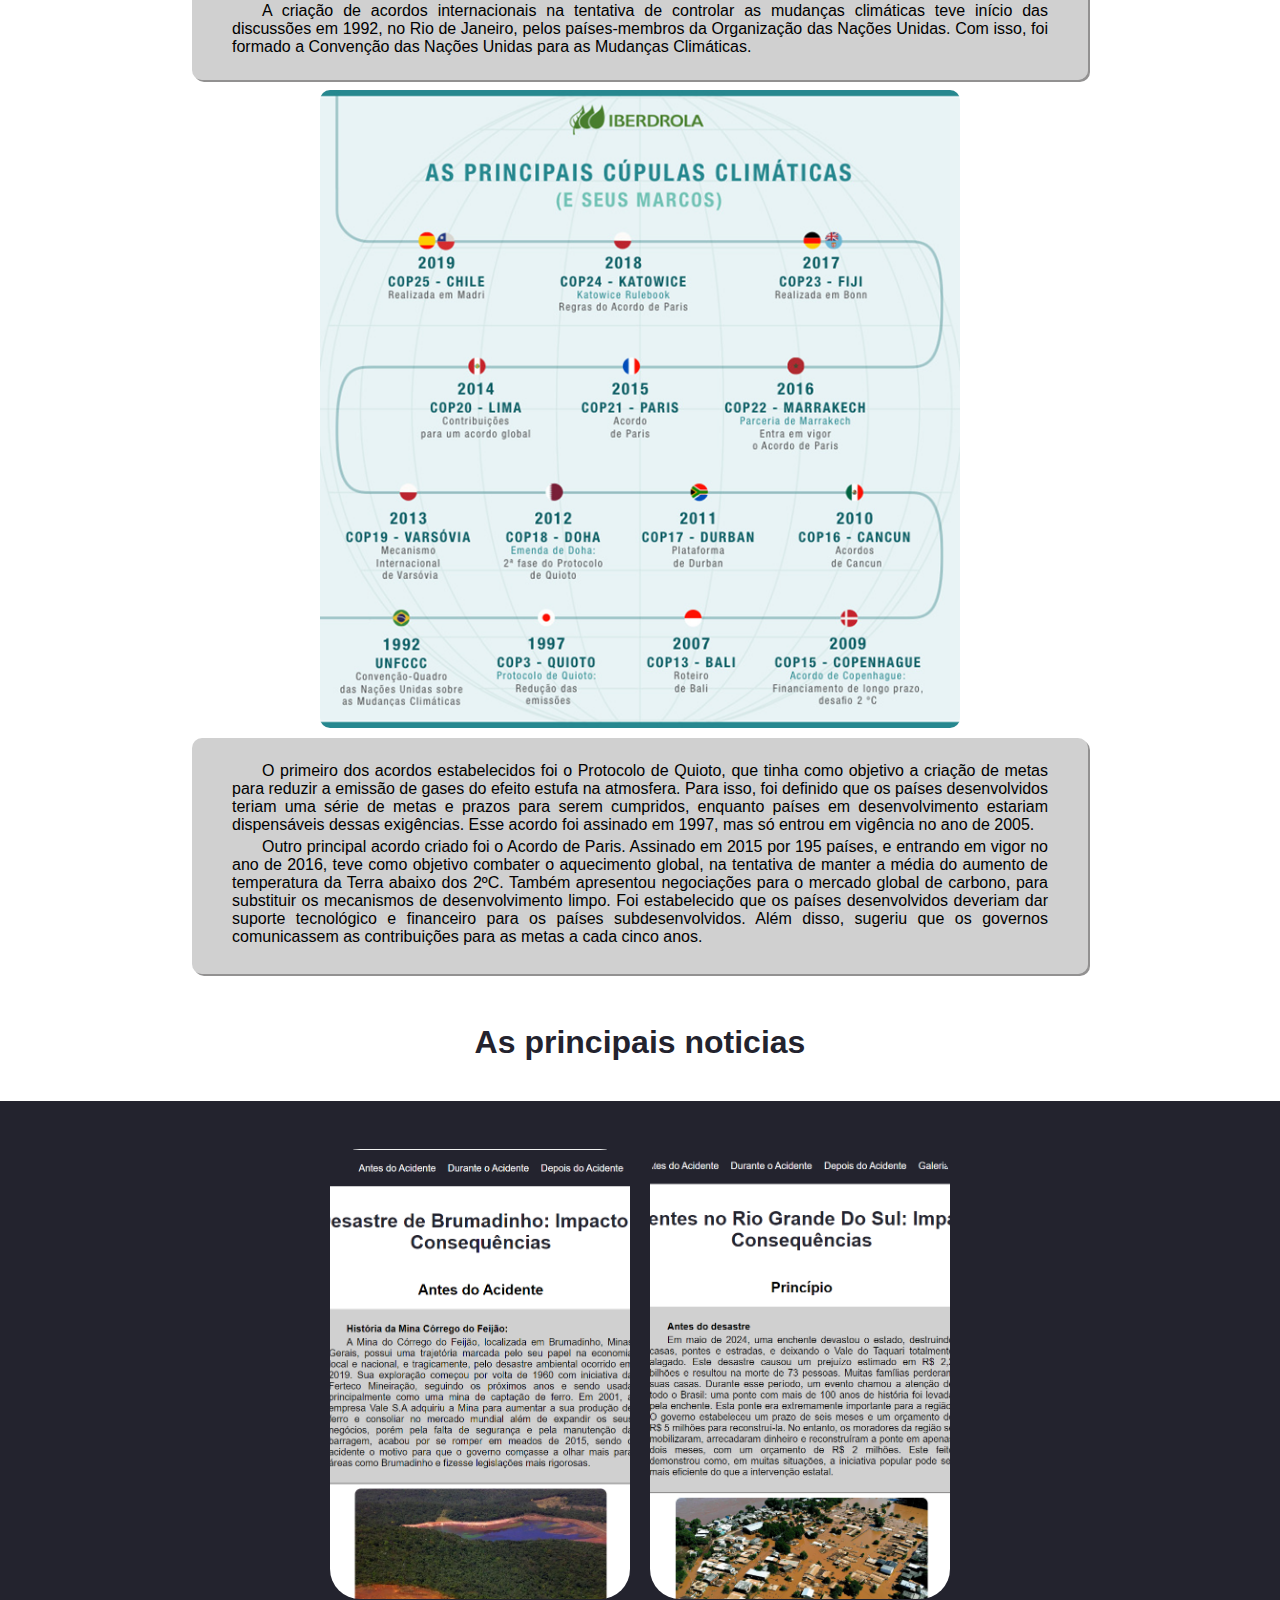
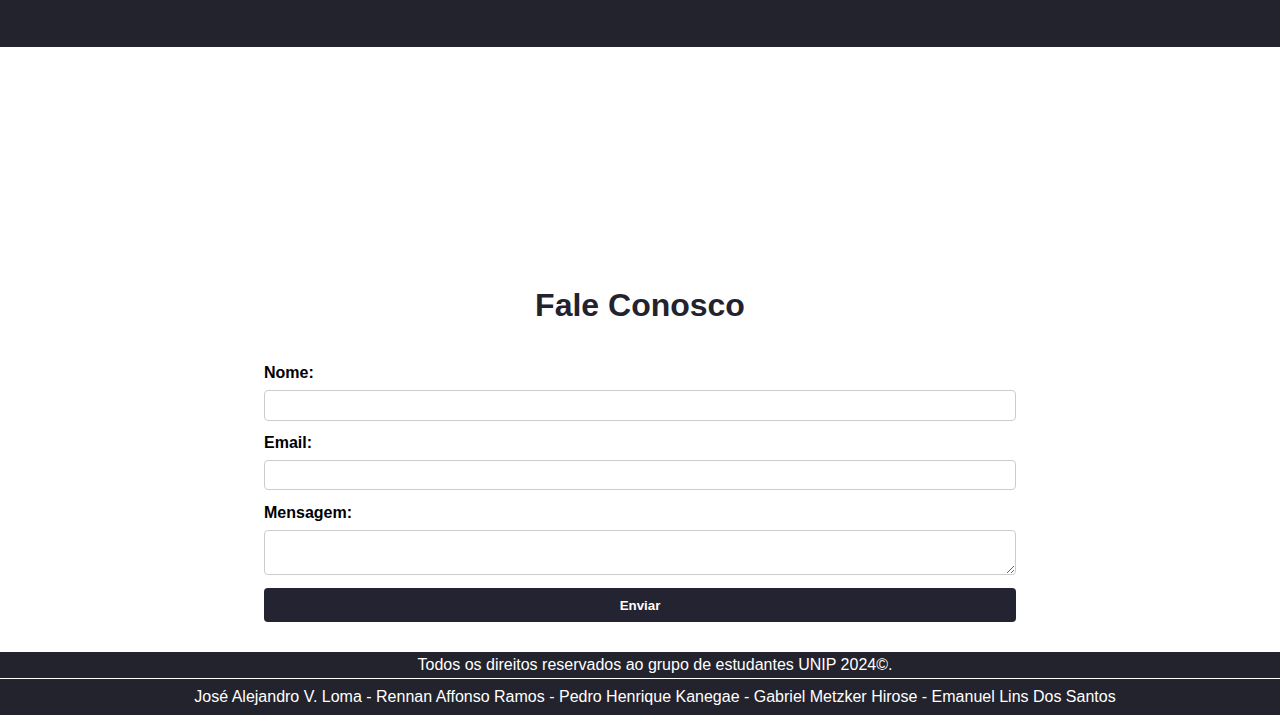
==== commit 4b579273: "arrumando logo" ====
--- a/index.html
+++ b/index.html
@@ -10,7 +10,7 @@
     <header>
         <!-- Caso agente queira fazer um menú interativo, mais pra frente se tiver muitos tópicos é possivel redirecionar rapidamente com 1 click no menu -->
         <nav id="nav">
-            <a href="/" id="logo">Logo</a>
+            <a href="index.html"><img src="imagens/logo.png" alt="logo" id="logo"></a>
                 <div id="hamburguer" >
                     <span class="animacao"></span>
                     <span class="animacao"></span>
--- a/estilos/style.css
+++ b/estilos/style.css
@@ -9,6 +9,9 @@
 html {
     scroll-behavior: smooth;
     height: auto;
+}
+#logo {
+    width: 100px;
 }
 /*  
  Tema escolhido: no minimo 3 página eno maximo 8 página
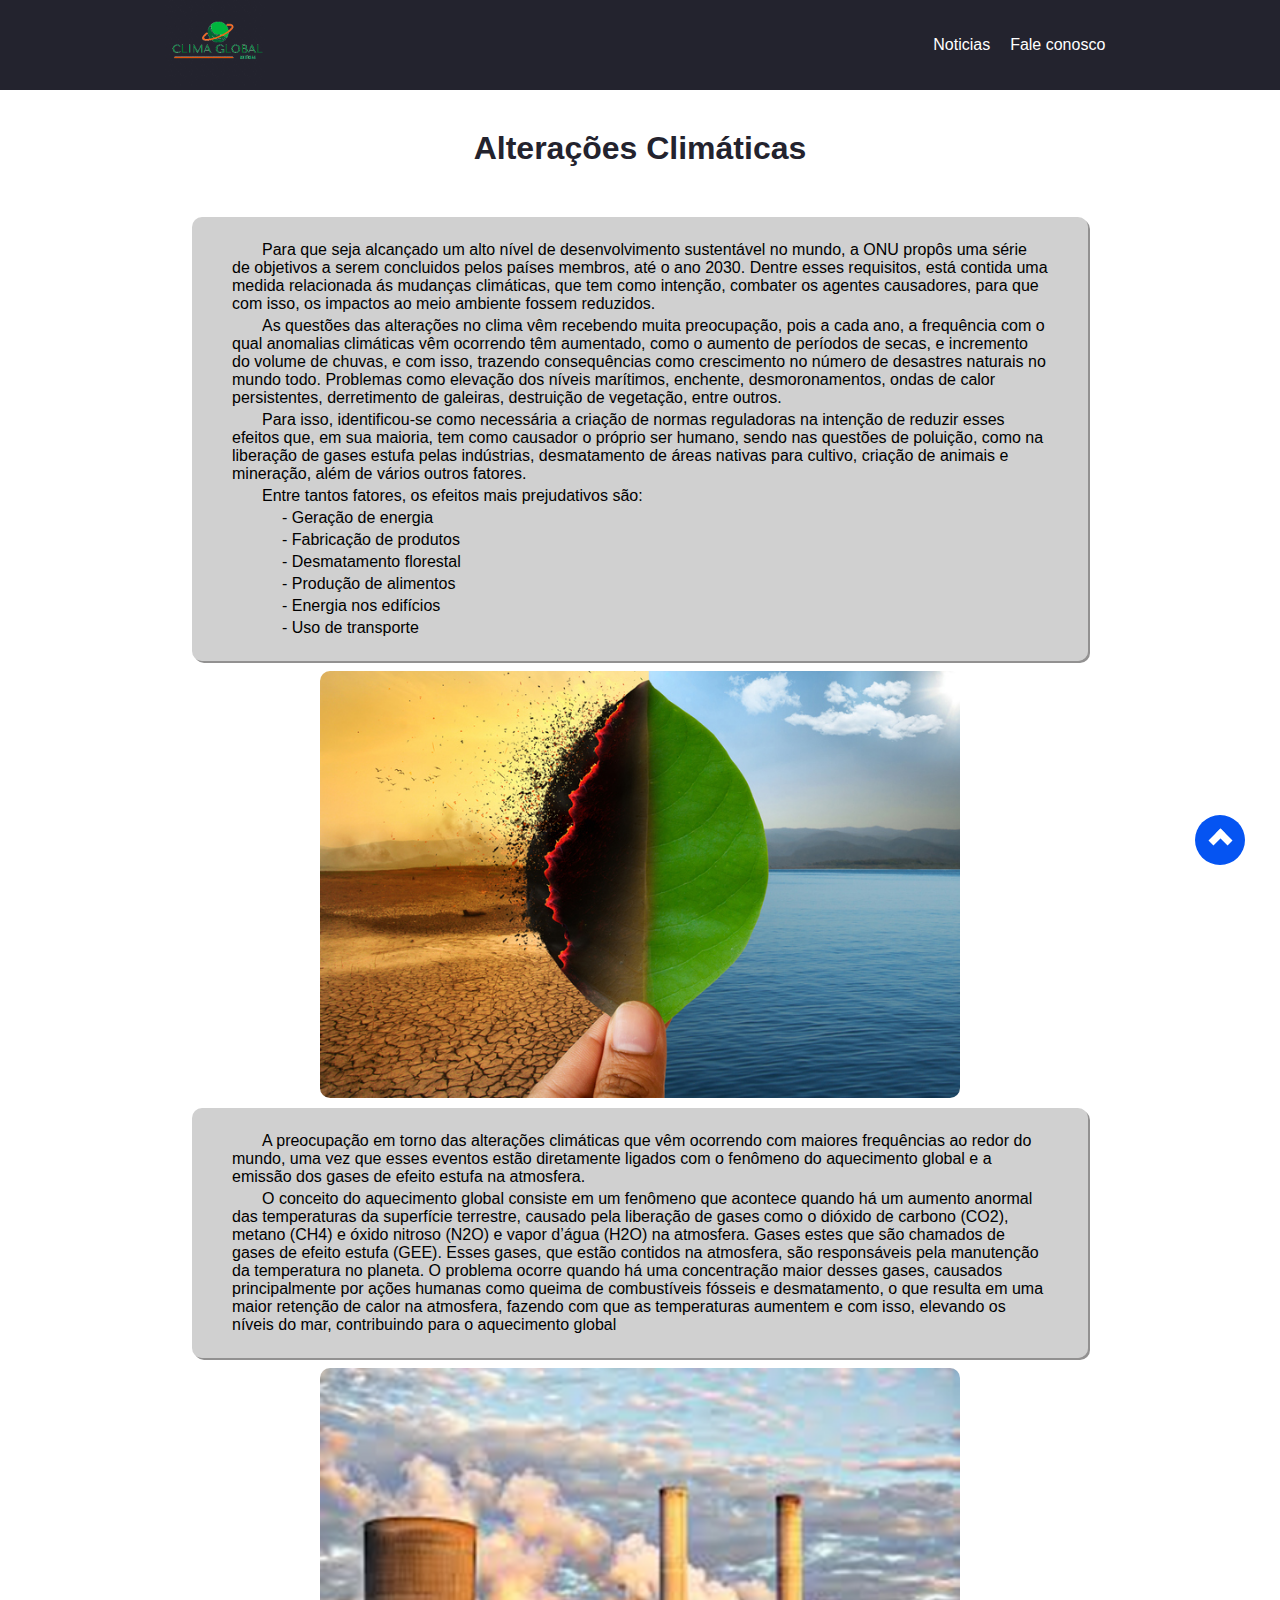
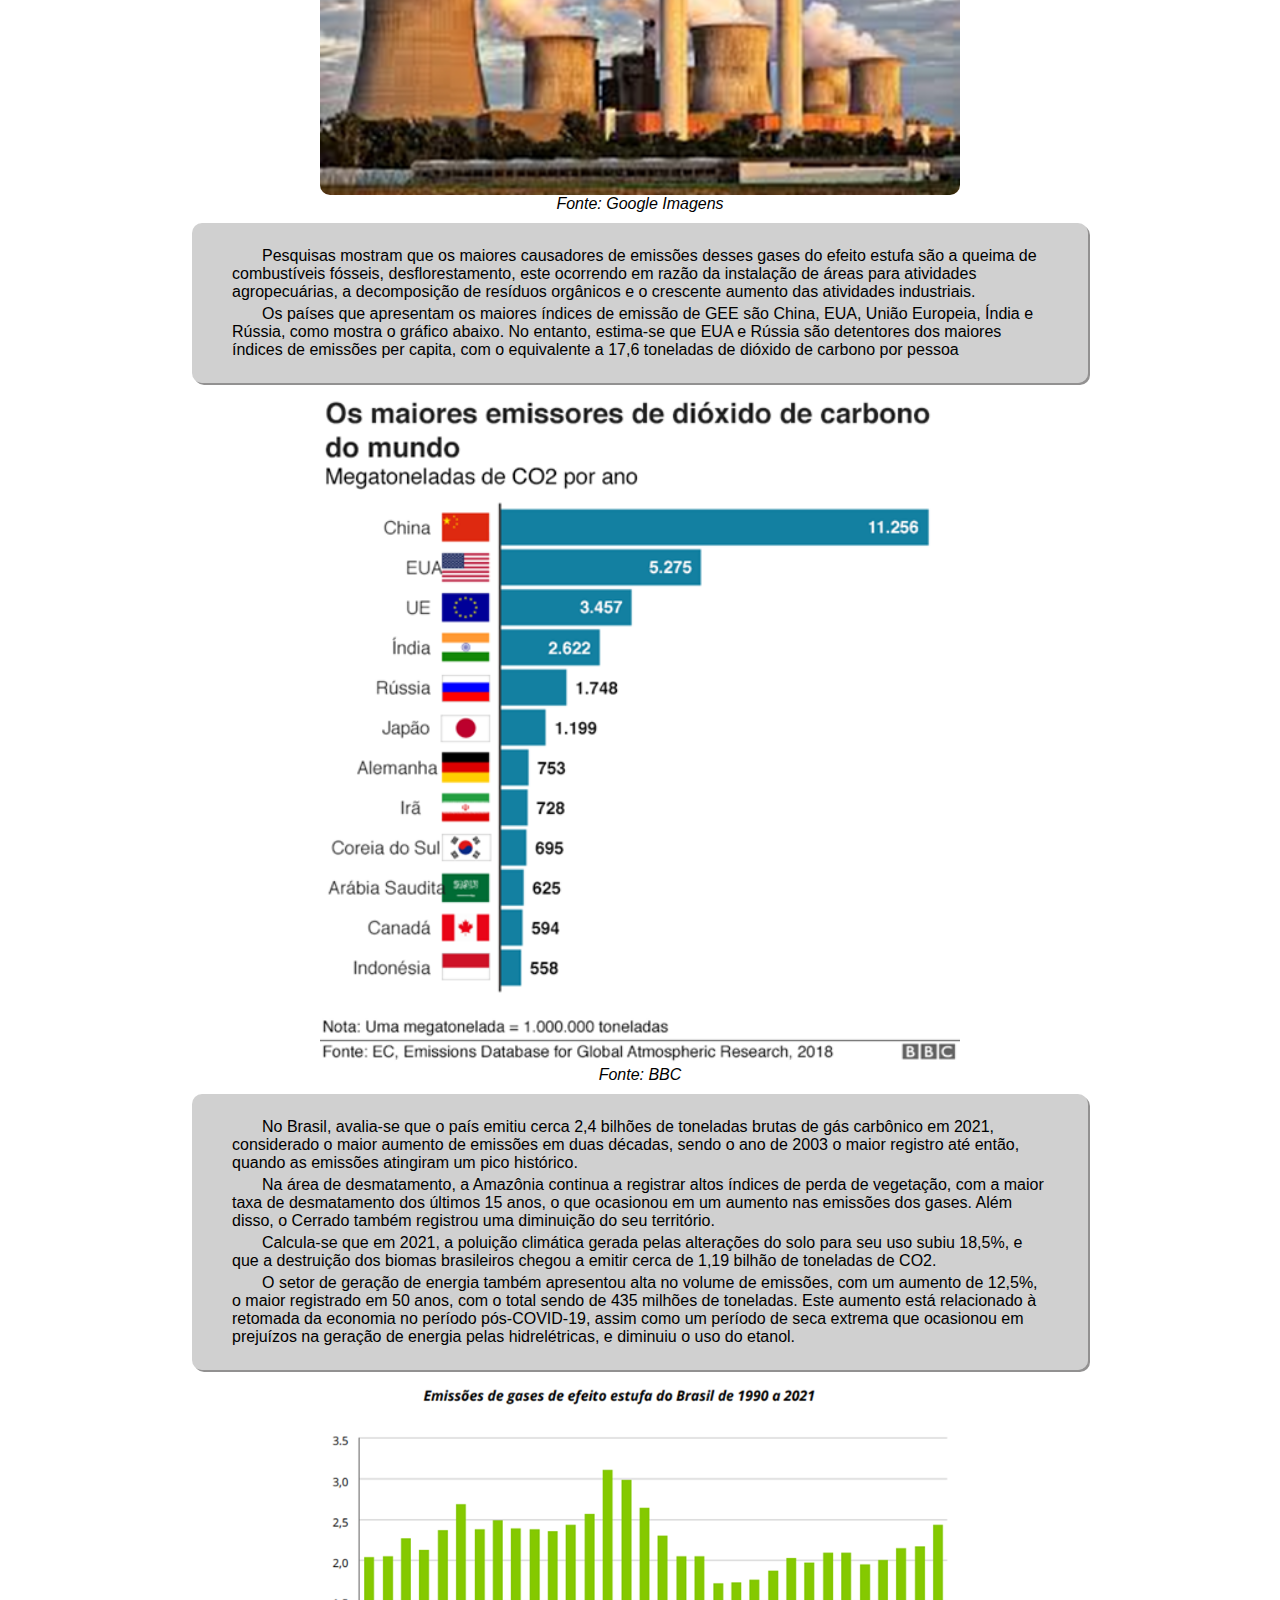
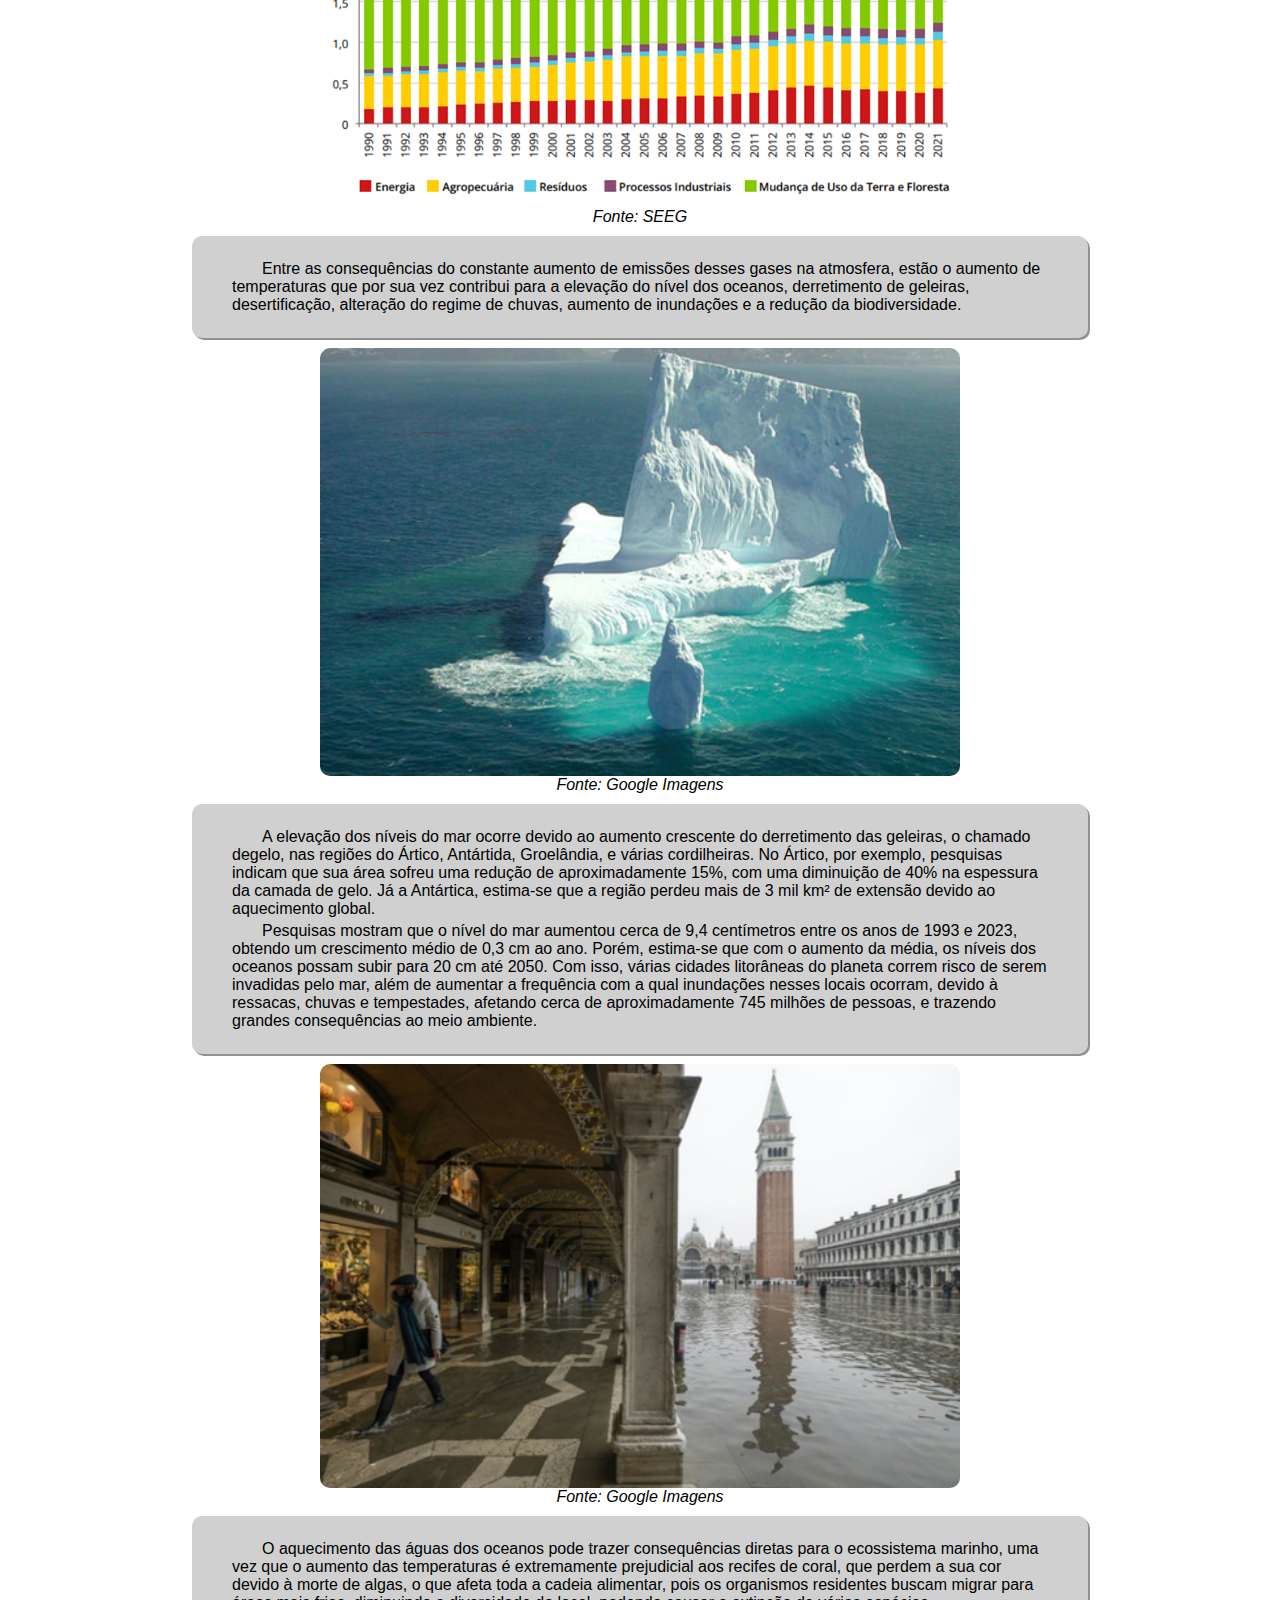
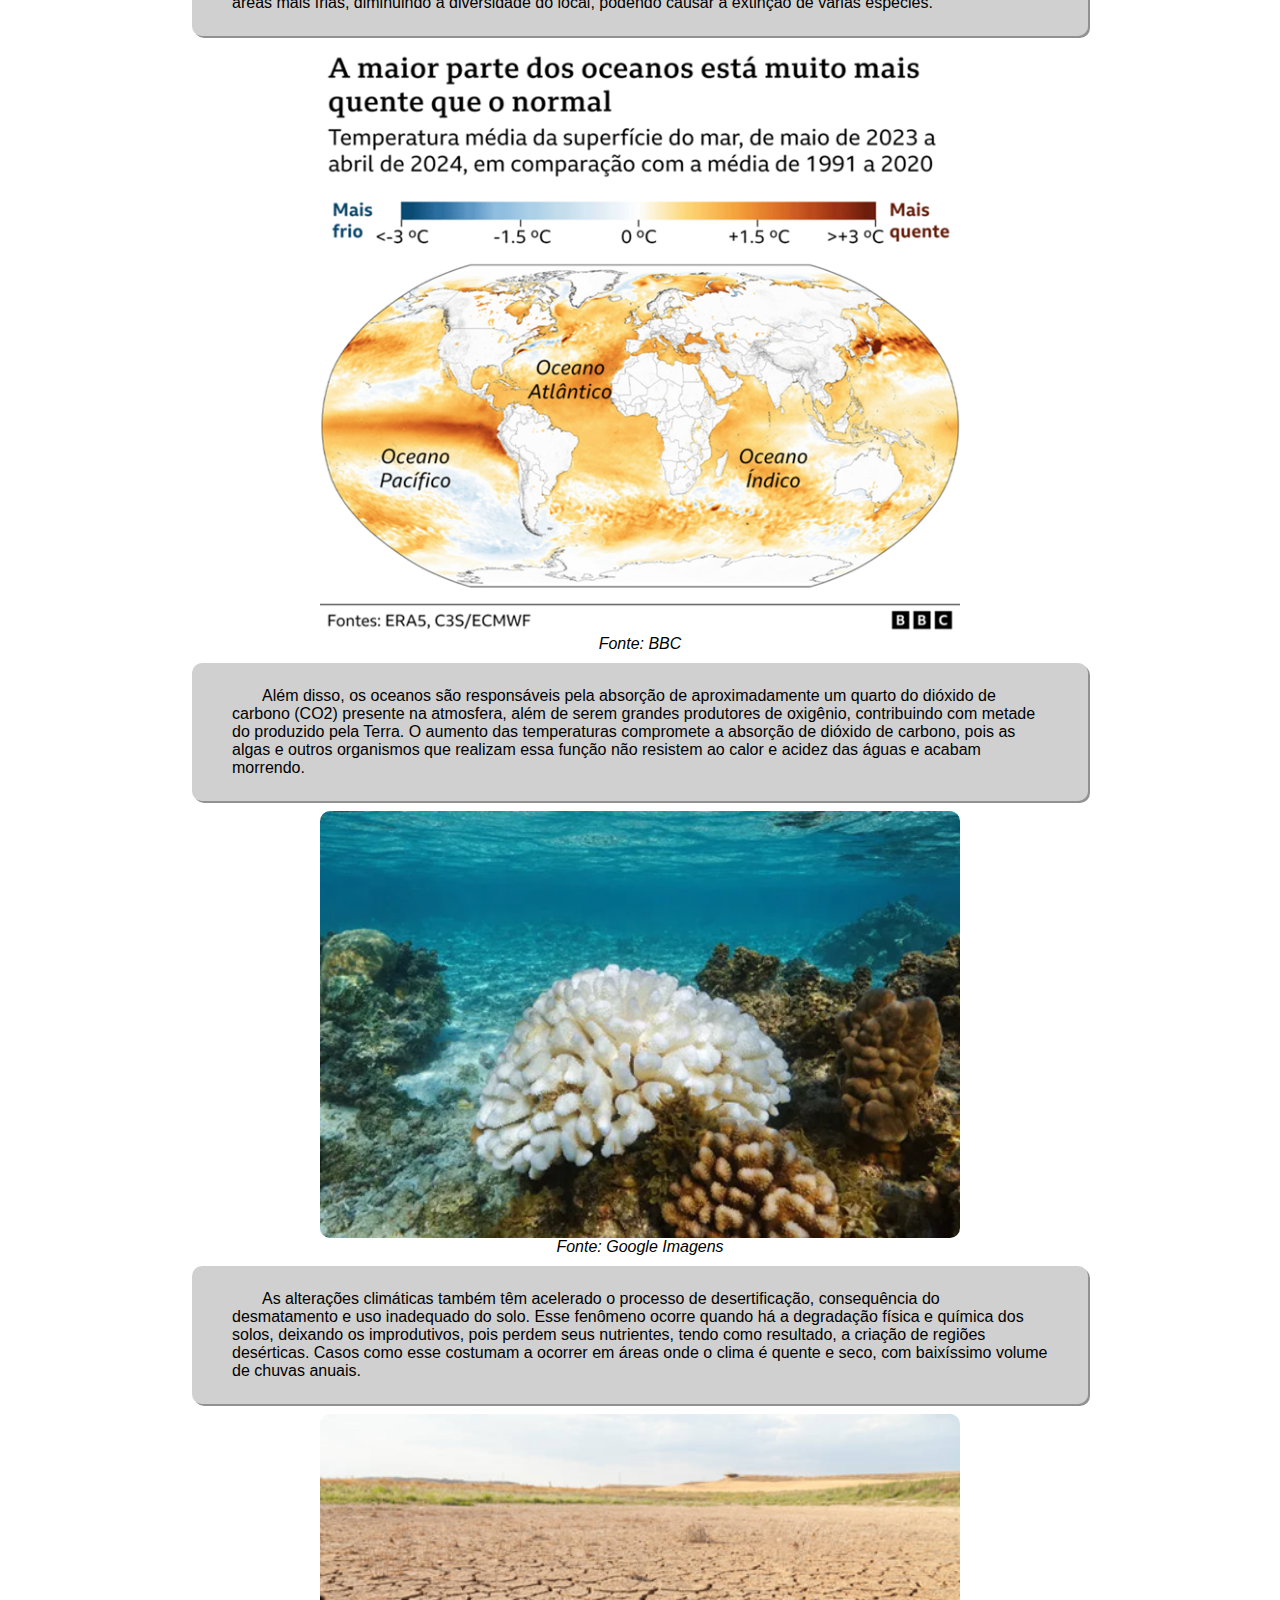
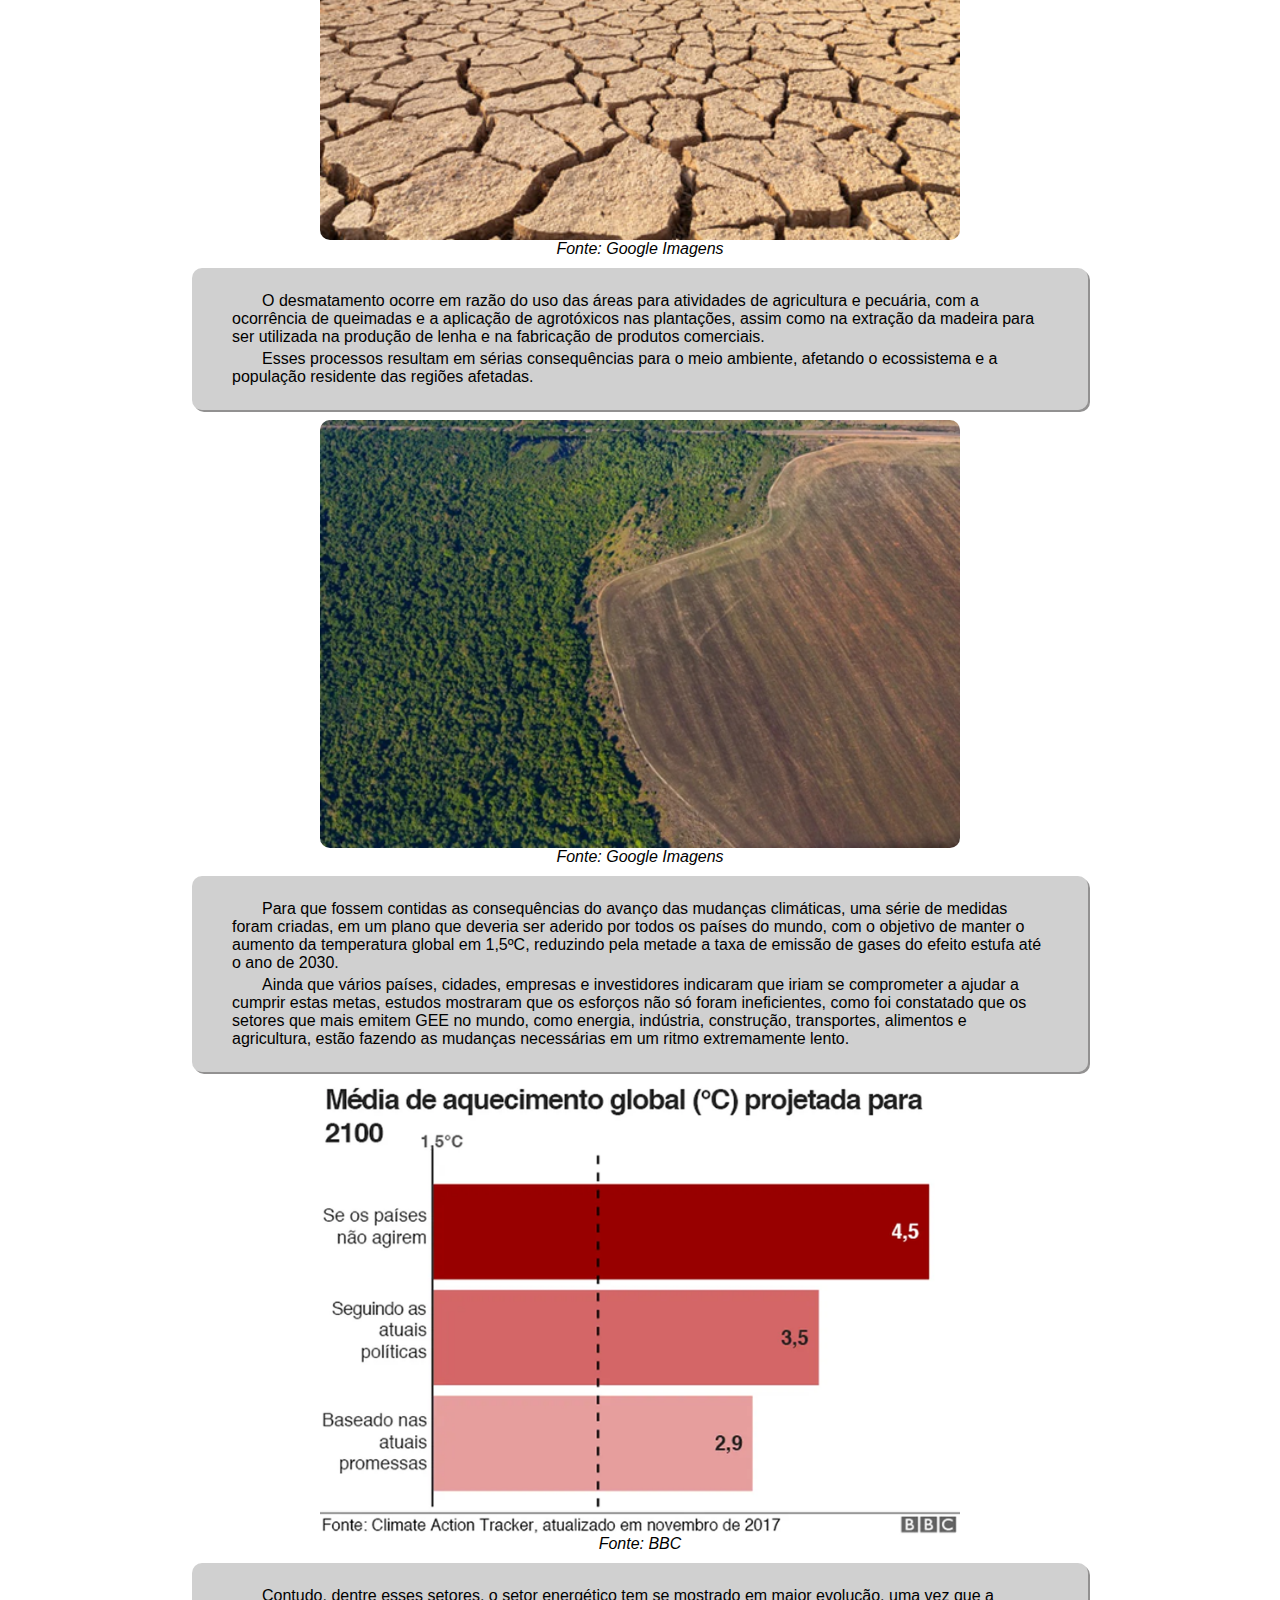
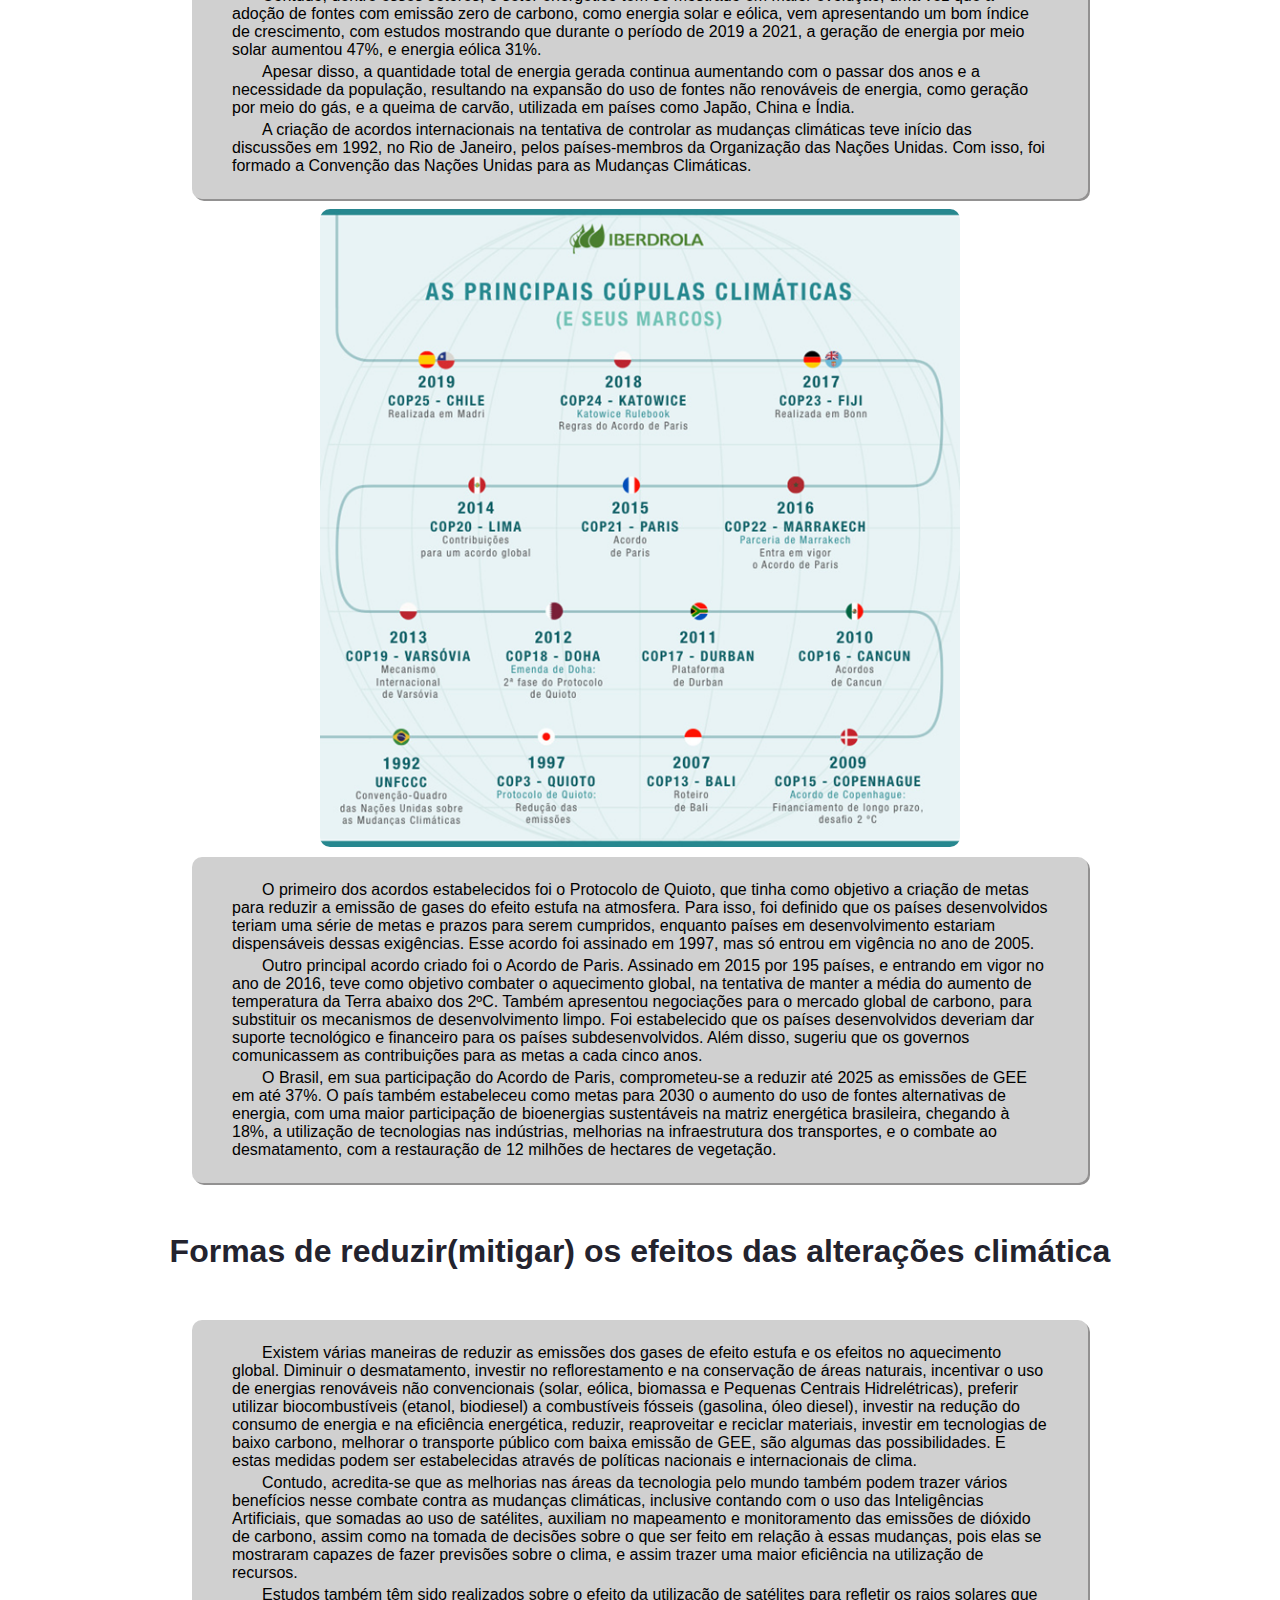
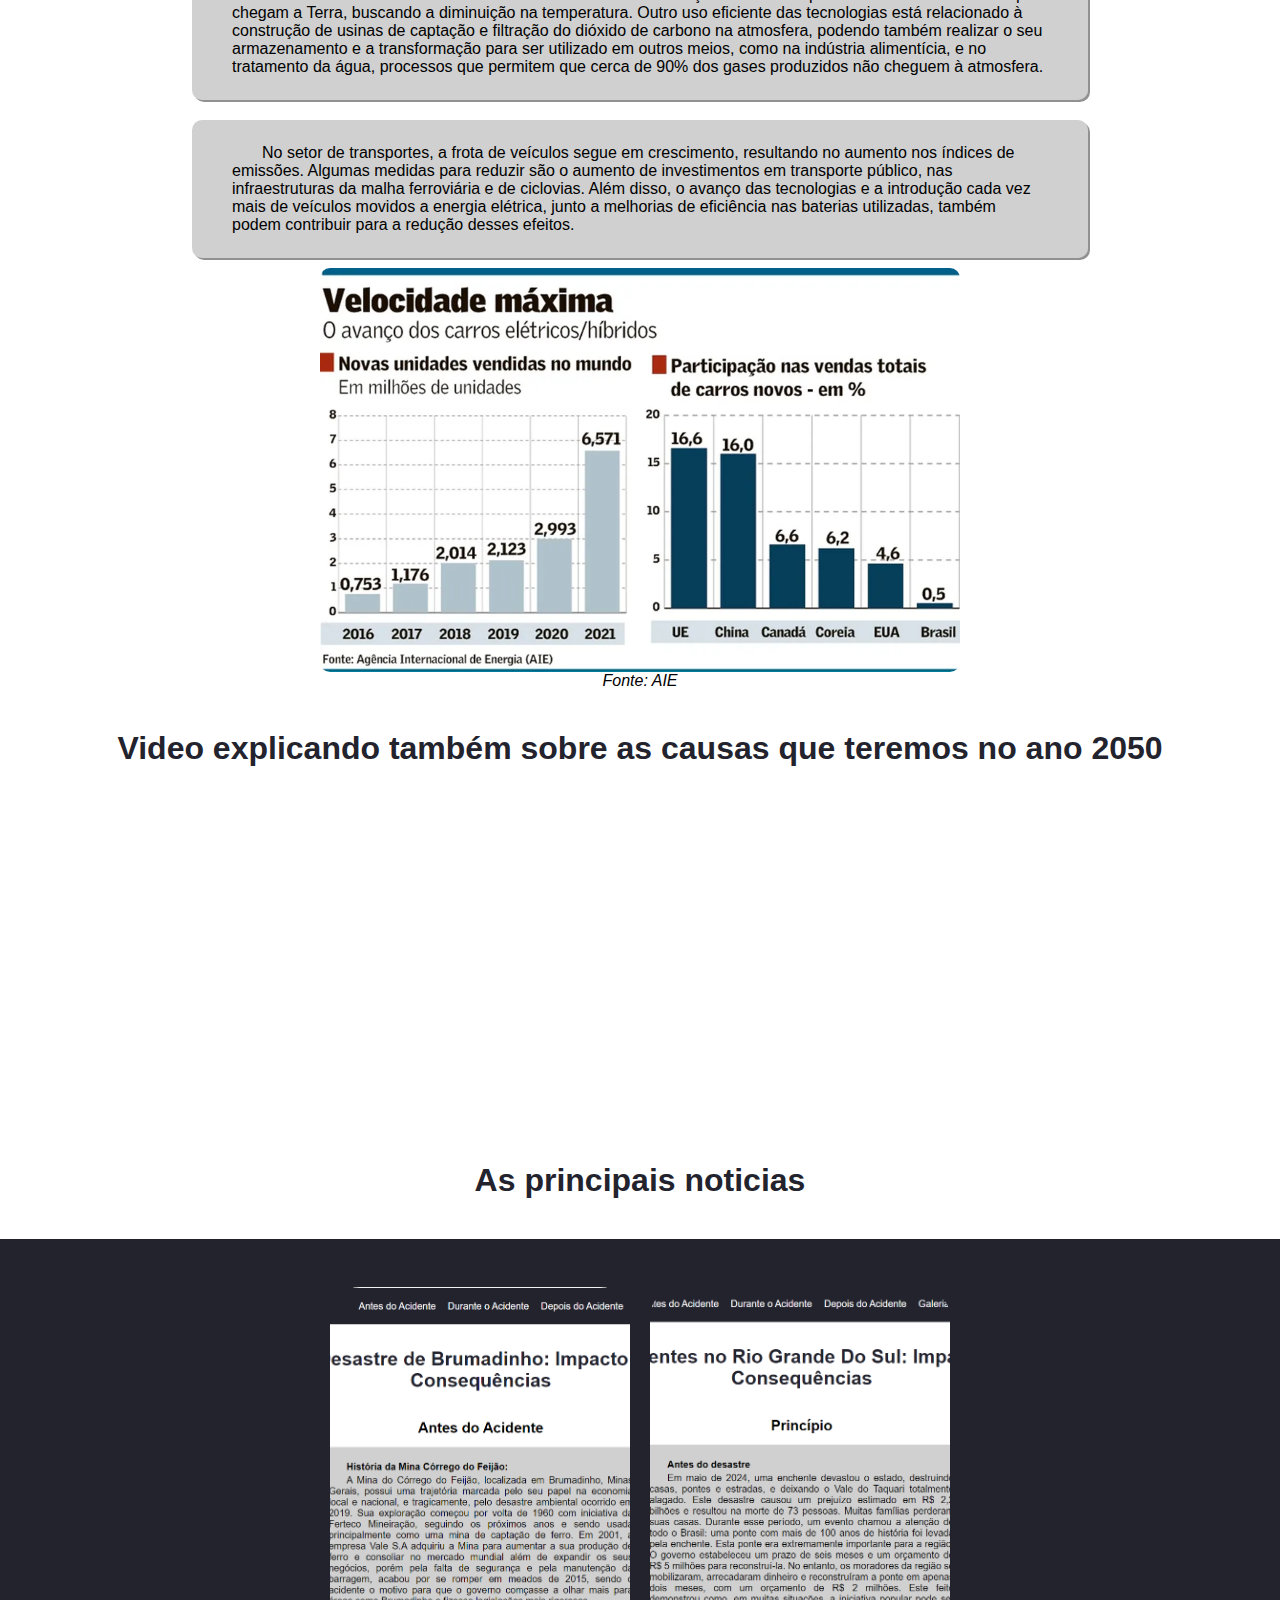
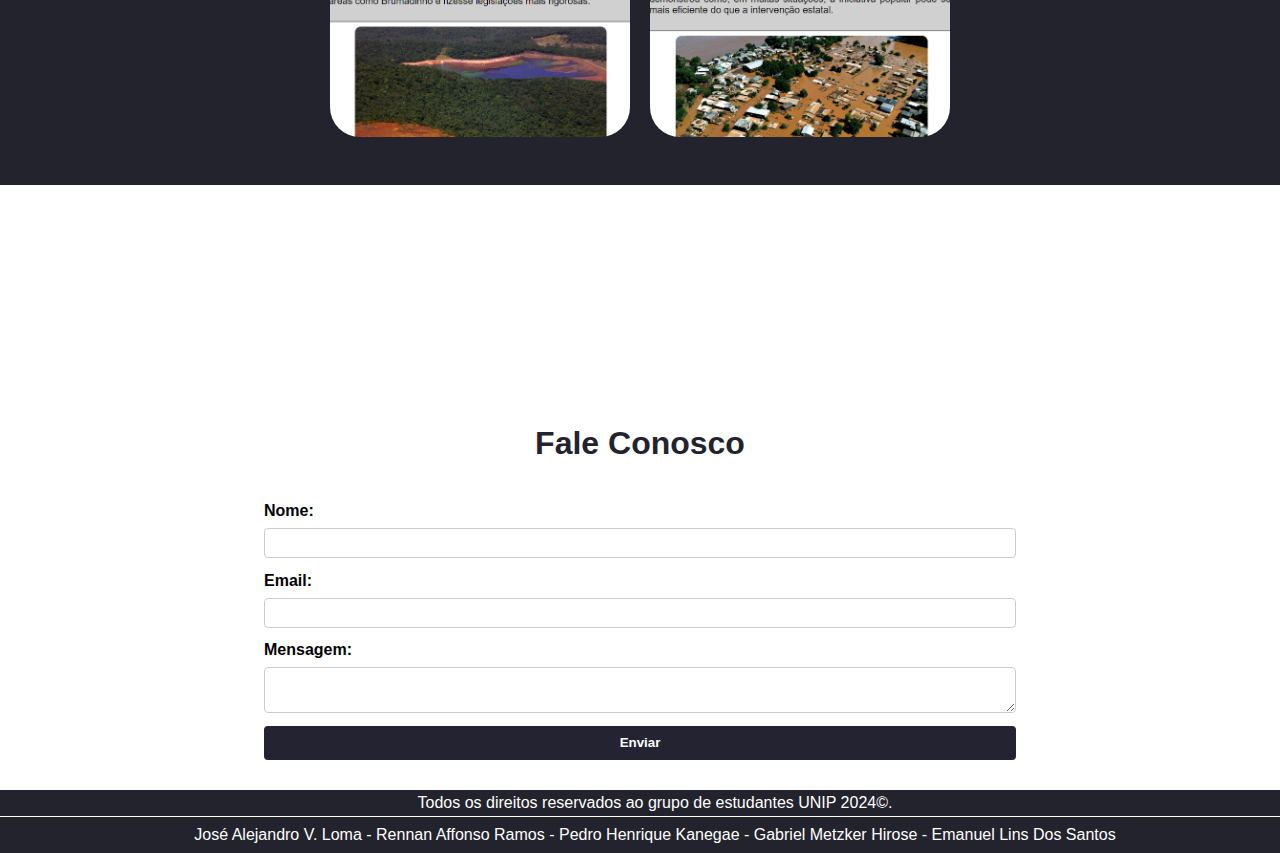
==== commit c2052525: "a" ====
--- a/index.html
+++ b/index.html
@@ -43,14 +43,12 @@
             <p>As questões das alterações no clima vêm recebendo muita preocupação, pois a cada ano, a frequência com o qual anomalias climáticas vêm ocorrendo têm aumentado, como o aumento de períodos de secas, e incremento do volume de chuvas, e com isso, trazendo consequências como crescimento no número de desastres naturais no mundo todo. Problemas como elevação dos níveis marítimos, enchente, desmoronamentos, ondas de calor persistentes, derretimento de galeiras, destruição de vegetação, entre outros.</p>
             <p>Para isso, identificou-se como necessária a criação de normas reguladoras na intenção de reduzir esses efeitos que, em sua maioria, tem como causador o próprio ser humano, sendo nas questões de poluição, como na liberação de gases estufa pelas indústrias, desmatamento de áreas nativas para cultivo, criação de animais e mineração, além de vários outros fatores.</p>
             <p>Entre tantos fatores, os efeitos mais prejudativos são:</p>
-            <li>- Temperaturas mais altas</li>
-            <li>- Tempestades mais severas</li>
-            <li>- Aumento da seca</li>
-            <li>- Aumento dos níveis d`água do mar</li>
-            <li>- Perda de espécies</li>
-            <li>- Escassez de alimentos</li>
-            <li>- Riscos para a saúde</li>
-            <li>- Pobreza e deslocamento</li>
+            <li>- Geração de energia</li>
+            <li>- Fabricação de produtos</li>
+            <li>- Desmatamento florestal</li>
+            <li>- Produção de alimentos</li>
+            <li>- Energia nos edifícios</li>
+            <li>- Uso de transporte</li>
         </div>
         <img src="imagens/Imagem-Intro.jpg" alt="poluição">
         <div class="ScreenTexto">
@@ -58,45 +56,90 @@
             <p>O conceito do aquecimento global consiste em um fenômeno que acontece quando há um aumento anormal das temperaturas da superfície terrestre, causado pela liberação de gases como o dióxido de carbono (CO2), metano (CH4) e óxido nitroso (N2O) e vapor d’água (H2O) na atmosfera. Gases estes que são chamados de gases de efeito estufa (GEE). Esses gases, que estão contidos na atmosfera, são responsáveis pela manutenção da temperatura no planeta. O problema ocorre quando há uma concentração maior desses gases, causados principalmente por ações humanas como queima de combustíveis fósseis e desmatamento, o que resulta em uma maior retenção de calor na atmosfera, fazendo com que as temperaturas aumentem e com isso, elevando os níveis do mar, contribuindo para o aquecimento global</p>
         </div>
         <img src="imagens/Image-2.png" alt="usinas">
+        <i>Fonte: Google Imagens</i>
         <div class="ScreenTexto">
-            <p>Os países que apresentam os maiores índices de emissão de GEE são China, EUA, União Europeia, Índia e Rússia, como mostra o gráfico abaixo. No entanto, estima-se que EUA e Rússia são detentores dos maiores índices de emissões per capita, com o equivalente  a 17,6 toneladas de dióxido de carbono por pessoa </p>
+            <p>Pesquisas mostram que os maiores causadores de emissões desses gases do efeito estufa são a queima de combustíveis fósseis, desflorestamento, este ocorrendo em razão da instalação de áreas para atividades agropecuárias, a decomposição de resíduos orgânicos e o crescente aumento das atividades industriais. </p>
+            <p>Os países que apresentam os maiores índices de emissão de GEE são China, EUA, União Europeia, Índia e Rússia, como mostra o gráfico abaixo. No entanto, estima-se que EUA e Rússia são detentores dos maiores índices de emissões per capita, com o equivalente  a 17,6 toneladas de dióxido de carbono por pessoa </p>    
         </div>
         <img src="imagens/image-Paises.png" alt="grafio">
+        <i>Fonte: BBC</i>
         <div class="ScreenTexto">
             <p>No Brasil, avalia-se que o país emitiu cerca 2,4 bilhões de toneladas brutas de gás carbônico em 2021, considerado o maior aumento de emissões em duas décadas, sendo o ano de 2003 o maior registro até então, quando as emissões atingiram um pico histórico. </p>
             <p>Na área de desmatamento, a Amazônia continua a registrar altos índices de perda de vegetação, com a maior taxa de desmatamento dos últimos 15 anos, o que ocasionou em um aumento nas emissões dos gases.  Além disso, o Cerrado também registrou uma diminuição do seu território. </p>
             <p>Calcula-se que em 2021, a poluição climática gerada pelas alterações do solo para seu uso subiu 18,5%, e que a destruição dos biomas brasileiros chegou a emitir cerca de 1,19 bilhão de toneladas de CO2. </p>
             <p>O setor de geração de energia também apresentou alta no volume de emissões, com um aumento de 12,5%, o maior registrado em 50 anos, com o total sendo de 435 milhões de toneladas. Este aumento está relacionado à retomada da economia no período pós-COVID-19, assim como um período de seca extrema que ocasionou em prejuízos na geração de energia pelas hidrelétricas, e diminuiu o uso do etanol.</p>
         </div>
-        <img src="imagens/image-grafic.png"grafico">
+        <img src="imagens/image-grafic.png" alt="grafic">
+        <i>Fonte: SEEG</i>
         <div class="ScreenTexto">
             <p>Entre as consequências do constante aumento de emissões desses gases na atmosfera, estão o aumento de temperaturas que por sua vez contribui para a elevação do nível dos oceanos, derretimento de geleiras, desertificação, alteração do regime de chuvas, aumento de inundações e a redução da biodiversidade. </p>
         </div>
-        <img src="imagens/image-iceberg.png" alt="">
+        <img src="imagens/image-iceberg.png" alt="iceberg">
+        <i>Fonte: Google Imagens</i>
+        <div class="ScreenTexto">
+            <p>A elevação dos níveis do mar ocorre devido ao aumento crescente do derretimento das geleiras, o chamado degelo, nas regiões do Ártico, Antártida, Groelândia, e várias cordilheiras. No Ártico, por exemplo, pesquisas indicam que sua área sofreu uma redução de aproximadamente 15%, com uma diminuição de 40% na espessura da camada de gelo. Já a Antártica, estima-se que a região perdeu mais de 3 mil km² de extensão devido ao aquecimento global.</p>
+            <p>Pesquisas mostram que o nível do mar aumentou cerca de 9,4 centímetros entre os anos de 1993 e 2023, obtendo um crescimento médio de 0,3 cm ao ano. Porém, estima-se que com o aumento da média, os níveis dos oceanos possam subir para 20 cm até 2050. Com isso, várias cidades litorâneas do planeta correm risco de serem invadidas pelo mar, além de aumentar a frequência com a qual inundações nesses locais ocorram, devido à ressacas, chuvas e tempestades, afetando cerca de aproximadamente 745 milhões de pessoas, e trazendo grandes consequências ao meio ambiente.</p>
+        </div>
+        <img src="imagens/Veneza.png" alt="veneza">
+        <i>Fonte: Google Imagens</i>
+        <div class="ScreenTexto">
+            <p>O aquecimento das águas dos oceanos pode trazer consequências diretas para o ecossistema marinho, uma vez que o aumento das temperaturas é extremamente prejudicial aos recifes de coral, que perdem a sua cor devido à morte de algas, o que afeta toda a cadeia alimentar, pois os organismos residentes buscam migrar para áreas mais frias, diminuindo a diversidade do local, podendo causar a extinção de várias espécies. </p>
+        </div>
+        <img src="imagens/AquecimentoG.png" alt="Aquecimento Global">
+        <i>Fonte: BBC</i>
+        <div class="ScreenTexto">
+            <p>Além disso, os oceanos são responsáveis pela absorção de aproximadamente um quarto do dióxido de carbono (CO2) presente na atmosfera, além de serem grandes produtores de oxigênio, contribuindo com metade do produzido pela Terra. O aumento das temperaturas compromete a absorção de dióxido de carbono, pois as algas e outros organismos que realizam essa função não resistem ao calor e acidez das águas e acabam morrendo.</p>
+        </div>
+        <img src="imagens/BranqueamentoCorais.png" alt="Branqueamento Corais">
+        <i>Fonte: Google Imagens</i>
+        <div class="ScreenTexto">
+            <p>As alterações climáticas também têm acelerado o processo de desertificação, consequência do desmatamento e uso inadequado do solo. Esse fenômeno ocorre quando há a degradação física e química dos solos, deixando os improdutivos, pois perdem seus nutrientes, tendo como resultado, a criação de regiões desérticas. Casos como esse costumam a ocorrer em áreas onde o clima é quente e seco, com baixíssimo volume de chuvas anuais. </p>
+        </div>
+        <img src="imagens/Desertificação.png" alt="desertificação">
+        <i>Fonte: Google Imagens</i>
+        <div class="ScreenTexto">
+            <p>O desmatamento ocorre em razão do uso das áreas para atividades de agricultura e pecuária, com a ocorrência de queimadas e a aplicação de agrotóxicos nas plantações, assim como na extração da madeira para ser utilizada na produção de lenha e na fabricação de produtos comerciais.</p>
+            <p>Esses processos resultam em sérias consequências para o meio ambiente, afetando o ecossistema e a população residente das regiões afetadas. </p>
+        </div>
+        <img src="imagens/Desflorestamento.png" alt="desflorestamento">
+        <i>Fonte: Google Imagens</i>
         <div class="ScreenTexto">
             <p>Para que fossem contidas as consequências do avanço das mudanças climáticas, uma série de medidas foram criadas, em um plano que deveria ser aderido por todos os países do mundo, com o objetivo de manter o aumento da temperatura global em 1,5ºC, reduzindo pela metade a taxa de emissão de gases do efeito estufa até o ano de 2030.</p>
             <p>Ainda que vários países, cidades, empresas e investidores indicaram que iriam se comprometer a ajudar a cumprir estas metas, estudos mostraram que os esforços não só foram ineficientes, como foi constatado que os setores que mais emitem GEE no mundo, como energia, indústria, construção, transportes, alimentos e agricultura, estão fazendo as mudanças necessárias em um ritmo extremamente lento.</p>
-        </div>
-        <img src="imagens/image-aquec.png" alt="">
+        </div>      
+        <img src="imagens/image-aquec.png" alt="aquec">
+        <i>Fonte: BBC</i>
         <div class="ScreenTexto">
             <p>Contudo, dentre esses setores, o setor energético tem se mostrado em maior evolução, uma vez que a adoção de fontes com emissão zero de carbono, como energia solar e eólica, vem apresentando um bom índice de crescimento, com estudos mostrando que durante o período de 2019 a 2021, a geração de energia por meio solar aumentou 47%, e energia eólica 31%.</p>
             <p>Apesar disso, a quantidade total de energia gerada continua aumentando com o passar dos anos e a necessidade da população, resultando na expansão do uso de fontes não renováveis de energia, como geração por meio do gás, e a queima de carvão, utilizada em países como Japão, China e Índia.</p>
-            <p>No setor de transportes, a frota de veículos segue em crescimento, resultando no aumento nos índices de emissões. Algumas medidas para buscar reduzir são o aumento de investimentos em transporte público, nas infraestruturas da malha ferroviária e de ciclovias. Além disso, o avanço das tecnologias e a utilização de veículos movidos a energia elétrica também podem contribuir para o alcance dessa meta.</p>
             <p>A criação de acordos internacionais na tentativa de controlar as mudanças climáticas teve início das discussões em 1992, no Rio de Janeiro, pelos países-membros da Organização das Nações Unidas. Com isso, foi formado a Convenção das Nações Unidas para as Mudanças Climáticas.</p>
         </div>
-        <img src="imagens/image-cúpulas.png" alt="">
+        <img src="imagens/image-cúpulas.png" alt="copula">
         <div class="ScreenTexto">
             <p>O primeiro dos acordos estabelecidos foi o Protocolo de Quioto, que tinha como objetivo a criação de metas para reduzir a emissão de gases do efeito estufa na atmosfera. Para isso, foi definido que os países desenvolvidos teriam uma série de metas e prazos para serem cumpridos, enquanto países em desenvolvimento estariam dispensáveis dessas exigências. Esse acordo foi assinado em 1997, mas só entrou em vigência no ano de 2005. </p>
             <p>Outro principal acordo criado foi o Acordo de Paris. Assinado em 2015 por 195 países, e entrando em vigor no ano de 2016, teve como objetivo combater o aquecimento global, na tentativa de manter a média do aumento de temperatura da Terra abaixo dos 2ºC. Também apresentou negociações para o mercado global de carbono, para substituir os mecanismos de desenvolvimento limpo. Foi estabelecido que os países desenvolvidos deveriam dar suporte tecnológico e financeiro para os países subdesenvolvidos. Além disso, sugeriu que os governos comunicassem as contribuições para as metas a cada cinco anos.</p>
-            <p></p>
+            <p>O Brasil, em sua participação do Acordo de Paris, comprometeu-se a reduzir até 2025 as emissões de GEE em até 37%. O país também estabeleceu como metas para 2030 o aumento do uso de fontes alternativas de energia, com uma maior participação de bioenergias sustentáveis na matriz energética brasileira, chegando à 18%, a utilização de tecnologias nas indústrias, melhorias na infraestrutura dos transportes, e o combate ao desmatamento, com a restauração de 12 milhões de hectares de vegetação.</p>
         </div>
+        <h1>Formas de reduzir(mitigar) os efeitos das alterações climática</h1>
+        <div class="ScreenTexto">
+            <p>Existem várias maneiras de reduzir as emissões dos gases de efeito estufa e os efeitos no aquecimento global. Diminuir o desmatamento, investir no reflorestamento e na conservação de áreas naturais, incentivar o uso de energias renováveis não convencionais (solar, eólica, biomassa e Pequenas Centrais Hidrelétricas), preferir utilizar biocombustíveis (etanol, biodiesel) a combustíveis fósseis (gasolina, óleo diesel), investir na redução do consumo de energia e na eficiência energética, reduzir, reaproveitar e reciclar materiais, investir em tecnologias de baixo carbono, melhorar o transporte público com baixa emissão de GEE, são algumas das possibilidades. E estas medidas podem ser estabelecidas através de políticas nacionais e internacionais de clima.</p>
+            <p>Contudo, acredita-se que as melhorias nas áreas da tecnologia pelo mundo também podem trazer vários benefícios nesse combate contra as mudanças climáticas, inclusive contando com o uso das Inteligências Artificiais, que somadas ao uso de satélites, auxiliam no mapeamento e monitoramento das emissões de dióxido de carbono, assim como na tomada de decisões sobre o que ser feito em relação à essas mudanças, pois elas se mostraram capazes de fazer previsões sobre o clima, e assim trazer uma maior eficiência na utilização de recursos.</p>
+            <p>Estudos também têm sido realizados sobre o efeito da utilização de satélites para refletir os raios solares que chegam a Terra, buscando a diminuição na temperatura. Outro uso eficiente das tecnologias está relacionado à construção de usinas de captação e filtração do dióxido de carbono na atmosfera, podendo também realizar o seu armazenamento e a transformação para ser utilizado em outros meios, como na indústria alimentícia, e no tratamento da água, processos que permitem que cerca de 90% dos gases produzidos não cheguem à atmosfera.
+        </div>
+        <div class="ScreenTexto">
+            <p>No setor de transportes, a frota de veículos segue em crescimento, resultando no aumento nos índices de emissões. Algumas medidas para reduzir são o aumento de investimentos em transporte público, nas infraestruturas da malha ferroviária e de ciclovias. Além disso, o avanço das tecnologias e a introdução cada vez mais de veículos movidos a energia elétrica, junto a melhorias de eficiência nas baterias utilizadas, também podem contribuir para a redução desses efeitos.</p>
+        </div>
+        <img src="imagens/VeiculoEletricos.png" alt="VeiculoEletricos">
+        <i>Fonte: AIE</i>
+        <h1>Video explicando também sobre as causas que teremos no ano 2050</h1>
+        <iframe width="560" height="315" src="https://www.youtube.com/embed/qAQZ0DuSGbE?si=q6TvhSRudyqX_n0U" title="YouTube video player" frameborder="0" allow="accelerometer; autoplay; clipboard-write; encrypted-media; gyroscope; picture-in-picture; web-share" referrerpolicy="strict-origin-when-cross-origin" allowfullscreen></iframe>
     </main>
     <h1>As principais noticias</h2>
     <section class="content flex" id="noticias">
         <a href="Paginas/brumadinho.html" target="_blank" id="Brumadinho">
             <div class="img-port" style="background-image: url(imagens/Brumadinho.png);">
                 <div class="overlay">
-                    <h2>MG - Brumadinhos</h2>
+                    <h2>MG - Brumadinho</h2>
                     <p id="pOverlay">Acidente que ocorre em Brumadinhos que causa mais de 270 mortos e desparecidos até o momento, um desastre ambiental chocante ocorrido em 2019</p>
                 </div>
             </div>
--- a/estilos/style.css
+++ b/estilos/style.css
@@ -12,6 +12,12 @@
 }
 #logo {
     width: 100px;
+}
+.video {
+    display: flex;
+    align-items: center;
+    justify-content: center;
+    margin: 20px 0px;
 }
 /*  
  Tema escolhido: no minimo 3 página eno maximo 8 página
@@ -35,7 +41,7 @@
     align-items: center;
 
     background-color: #23232e;
-    height: 8vh;
+    height: 10vh;
 }
 #menu {
     display: flex;
@@ -130,7 +136,6 @@
 
     margin: 5px;
 
-    text-align: justify;
     text-indent: 30px;
     margin: 4px 20px;
 }
@@ -351,6 +356,9 @@
     #screen_burguer {
         display: block;
     }
+    .ScreenTexto {
+        width: 90%;
+    }
     #btn-mobile {
         display: block;
     }
@@ -359,7 +367,7 @@
         flex-direction: column;
         position: absolute;
         width: 100%;
-        top: 60px;
+        top: 50px;
         right: 0px;
         background-color: #23232e;
         height: 0px;
@@ -383,8 +391,7 @@
     }
     
     #nav.active #menu {
-        height: calc(65vh - 70px);
+        height: calc(80vh - 0px);
         visibility: visible;
-        overflow-y: auto;
     }    
 }
